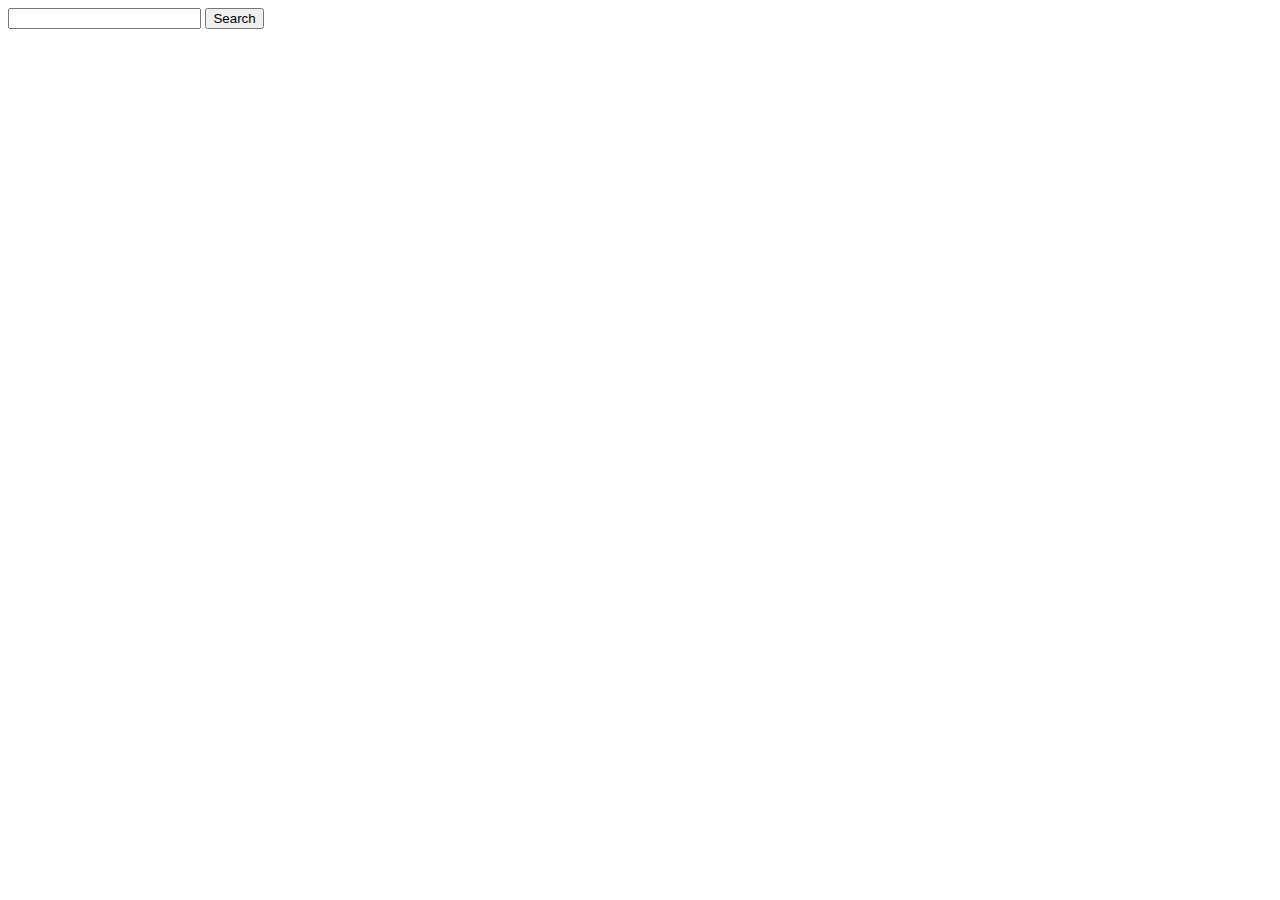
==== donut-1.html @ 571b670e "donut chart html complete" ====
<!DOCTYPE html>
<meta charset="utf-8">
<style type="text/css">
    body {
        font-size: 100%;
        font-family: "Helvetica Neue", Helvetica, Arial, sans-serif;
        width: 100%;
        height: 100%;
    }
    #refresh-btn {
        float: right;
        font-size: 12px;
        border-radius: 0;
    }
    #donut-charts {
        width: 2000px;
        height: 500px;
        margin-top: 50px;
    }
</style>
<body>
    <form method="get">
        <input type="text" id="search" class="tftextinput" name="q" size="21" maxlength="120">
        <button id="searchbutton" onclick="onQuery(event)">Search</button>
    </form>
    <!-- <button type="button" id="refresh-btn">Refresh data</button> -->
    <div id="donut-charts"></div>

    <script src="http://code.jquery.com/jquery-1.10.1.min.js"></script>
    <script src="http://d3js.org/d3.v3.min.js" charset="utf-8"></script>
    <script>
    var dataset;
    dataset = [
     {
            "total": 120.0,
            "data": [{
                "color": "82C73D",
                "val": 60.0,
                "cat": "sweetened lime juice"
            }, {
                "color": "FFF576",
                "val": 60.0,
                "cat": "vodka"
            }],
            "unit": "ml",
            "cocktail": "vodka gimlet"
        }, {
            "total": 120.0,
            "data": [{
                "color": "F48D02",
                "val": 30.0,
                "cat": "apricot brandy"
            }, {
                "color": "E8BD42",
                "val": 60.0,
                "cat": "gin"
            }, {
                "color": "A01F02",
                "val": 30.0,
                "cat": "grand marnier"
            }],
            "unit": "ml",
            "cocktail": "costa del sol"
        }, {
            "total": 65.0,
            "data": [{
                "color": "E8BD42",
                "val": 45.0,
                "cat": "gin"
            }, {
                "color": "A01F02",
                "val": 10.0,
                "cat": "green creme de menthe"
            }, {
                "color": "A01F02",
                "val": 10.0,
                "cat": "kummel liqueur"
            }],
            "unit": "ml",
            "cocktail": "green fire"
        }, {
            "total": 75.6,
            "data": [{
                "color": "A01F02",
                "val": 0.6,
                "cat": "anisette"
            }, {
                "color": "CD840B",
                "val": 45.0,
                "cat": "bourbon"
            }, {
                "color": "FFDE5B",
                "val": 30.0,
                "cat": "sweet vermouth"
            }],
            "unit": "ml",
            "cocktail": "narragansett"
        }, {
            "total": 151.2,
            "data": [{
                "color": "7CD1FF",
                "val": 30.0,
                "cat": "club soda"
            }, {
                "color": "FFDE5B",
                "val": 30.0,
                "cat": "dry vermouth"
            }, {
                "color": "82C73D",
                "val": 30.0,
                "cat": "pineapple juice"
            }, {
                "color": "A01F02",
                "val": 1.2,
                "cat": "sambuca"
            }, {
                "color": "D25313",
                "val": 60.0,
                "cat": "whiskey"
            }],
            "unit": "ml",
            "cocktail": "assissino"
        }, {
            "total": 135.0,
            "data": [{
                "color": "82C73D",
                "val": 90.0,
                "cat": "apple juice"
            }, {
                "color": "FFF576",
                "val": 45.0,
                "cat": "vodka"
            }],
            "unit": "ml",
            "cocktail": "apple eden"
        }, {
            "total": 75.0,
            "data": [{
                "color": "A01F02",
                "val": 15.0,
                "cat": "green chartreuse"
            }, {
                "color": "D25313",
                "val": 30.0,
                "cat": "irish whiskey"
            }, {
                "color": "FFDE5B",
                "val": 30.0,
                "cat": "sweet vermouth"
            }],
            "unit": "ml",
            "cocktail": "tipperary"
        }, {
            "total": 255.0,
            "data": [{
                "color": "82C73D",
                "val": 30.0,
                "cat": "cranberry juice"
            }, {
                "color": "82C73D",
                "val": 120.0,
                "cat": "lemonade"
            }, {
                "color": "4E922E",
                "val": 60.0,
                "cat": "sour mix"
            }, {
                "color": "FFF576",
                "val": 45.0,
                "cat": "vodka"
            }],
            "unit": "ml",
            "cocktail": "pink lemonade"
        }, {
            "total": 78.6,
            "data": [{
                "color": "A14D90",
                "val": 1.8,
                "cat": "angostura bitters"
            }, {
                "color": "D25313",
                "val": 45.0,
                "cat": "scotch whisky"
            }, {
                "color": "0063B2",
                "val": 1.8,
                "cat": "sugar syrup"
            }, {
                "color": "FFDE5B",
                "val": 30.0,
                "cat": "sweet vermouth"
            }],
            "unit": "ml",
            "cocktail": "flying scot"
        }, {
            "total": 165.0,
            "data": [{
                "color": "7CD1FF",
                "val": 30.0,
                "cat": "club soda"
            }, {
                "color": "D25313",
                "val": 45.0,
                "cat": "scotch whisky"
            }, {
                "color": "4E922E",
                "val": 90.0,
                "cat": "sour mix"
            }],
            "unit": "ml",
            "cocktail": "joe collins"
        }]
    var dataset2;
    dataset2 = [
        {
            "total": 75.0,
            "data": [{
                "color": "A01F02",
                "val": 15.0,
                "cat": "green chartreuse"
            }, {
                "color": "D25313",
                "val": 30.0,
                "cat": "irish whiskey"
            }, {
                "color": "FFDE5B",
                "val": 30.0,
                "cat": "sweet vermouth"
            }],
            "unit": "ml",
            "cocktail": "tipperary"
        }, {
            "total": 255.0,
            "data": [{
                "color": "82C73D",
                "val": 30.0,
                "cat": "cranberry juice"
            }, {
                "color": "82C73D",
                "val": 120.0,
                "cat": "lemonade"
            }, {
                "color": "4E922E",
                "val": 60.0,
                "cat": "sour mix"
            }, {
                "color": "FFF576",
                "val": 45.0,
                "cat": "vodka"
            }],
            "unit": "ml",
            "cocktail": "pink lemonade"
        }, {
            "total": 78.6,
            "data": [{
                "color": "A14D90",
                "val": 1.8,
                "cat": "angostura bitters"
            }, {
                "color": "D25313",
                "val": 45.0,
                "cat": "scotch whisky"
            }, {
                "color": "0063B2",
                "val": 1.8,
                "cat": "sugar syrup"
            }, {
                "color": "FFDE5B",
                "val": 30.0,
                "cat": "sweet vermouth"
            }],
            "unit": "ml",
            "cocktail": "flying scot"
        }, {
            "total": 165.0,
            "data": [{
                "color": "7CD1FF",
                "val": 30.0,
                "cat": "club soda"
            }, {
                "color": "D25313",
                "val": 45.0,
                "cat": "scotch whisky"
            }, {
                "color": "4E922E",
                "val": 90.0,
                "cat": "sour mix"
            }],
            "unit": "ml",
            "cocktail": "joe collins"
    }]
    function genData(dataset) {
        return dataset;
    }


    function DonutCharts() {

        var charts = d3.select('#donut-charts');

        var chart_m,
            chart_r,
            color = d3.scale.category20();

        var getCatNames = function(data){
            console.log("data",data);
            var catNames = new Array();

            for (var i = 0; i < data[0].data.length; i++) {
                catNames.push(data[0].data[i].cat);
            }

            return catNames;
        }

        var createCenter = function(pie) {

            var eventObj = {
                'mouseover': function(d, i) {
                    d3.select(this)
                        .transition()
                        .attr("r", chart_r * 0.65);
                },

                'mouseout': function(d, i) {
                    d3.select(this)
                        .transition()
                        .duration(500)
                        .ease('bounce')
                        .attr("r", chart_r * 0.6);
                },

                'click': function(d, i) {
                    var paths = charts.selectAll('.clicked');
                    pathAnim(paths, 0);
                    paths.classed('clicked', false);
                    resetAllCenterText();
                }
            }

            var donuts = d3.selectAll('.donut');

            // The circle displaying total data.
            donuts.append("svg:circle")
                .attr("r", chart_r * 0.6)
                .style("fill", "#E7E7E7")
                .on(eventObj);

            donuts.append('text')
                    .attr('class', 'center-txt type')
                    .attr('y', chart_r * -1.16)
                    .attr('text-anchor', 'middle')
                    .style('font-weight', 'bold')
                    .text(function(d, i) {
                        return d.cocktail;
                    });
            donuts.append('text')
                    .attr('class', 'center-txt value')
                    .attr('text-anchor', 'middle');
            donuts.append('text')
                    .attr('class', 'center-txt percentage')
                    .attr('y', chart_r * 1.32)
                    .attr('text-anchor', 'middle')
                    .style('fill', '#A2A2A2');
        }

        var setCenterText = function(thisDonut) {
            var sum = d3.sum(thisDonut.selectAll('.clicked').data(), function(d) {
                return d.data.val;
            });

            thisDonut.select('.value')
                .text(function(d) {
                    return (sum)? sum.toFixed(1) + d.unit
                                : d.total.toFixed(1) + d.unit;
                });
            thisDonut.select('.percentage')
                .text(function(d) {
                    return (sum)? (sum/d.total*100).toFixed(2) + '%'
                                : '';
                });
        }

        var resetAllCenterText = function() {
            charts.selectAll('.value')
                .text(function(d) {
                    return d.total.toFixed(1) + d.unit;
                });
            charts.selectAll('.percentage')
                .text('');
        }

        var pathAnim = function(path, dir) {
            switch(dir) {
                case 0:
                    path.transition()
                        .duration(500)
                        .ease('bounce')
                        .attr('d', d3.svg.arc()
                            .innerRadius(chart_r * 0.7)
                            .outerRadius(chart_r)
                        );
                    break;

                case 1:
                    path.transition()
                        .attr('d', d3.svg.arc()
                            .innerRadius(chart_r * 0.7)
                            .outerRadius(chart_r * 1.08)
                        );
                    break;
            }
        }

        var updateDonut = function() {

            var eventObj = {

                'mouseover': function(d, i, j) {
                    pathAnim(d3.select(this), 1);

                    var thisDonut = charts.select('.type' + j);
                    thisDonut.select('.value').text(function(donut_d) {
                        return d.data.val.toFixed(1) + donut_d.unit;
                    });
                    thisDonut.select('.percentage').text(function(donut_d) {
                        // return (d.data.val/donut_d.total*100).toFixed(2) + '%';
                        return d.data.cat;
                    });
                },

                'mouseout': function(d, i, j) {
                    var thisPath = d3.select(this);
                    if (!thisPath.classed('clicked')) {
                        pathAnim(thisPath, 0);
                    }
                    var thisDonut = charts.select('.type' + j);
                    setCenterText(thisDonut);
                },

                'click': function(d, i, j) {
                    var thisDonut = charts.select('.type' + j);

                    if (0 === thisDonut.selectAll('.clicked')[0].length) {
                        thisDonut.select('circle').on('click')();
                    }

                    var thisPath = d3.select(this);
                    var clicked = thisPath.classed('clicked');
                    pathAnim(thisPath, ~~(!clicked));
                    thisPath.classed('clicked', !clicked);

                    setCenterText(thisDonut);
                }
            };

            var pie = d3.layout.pie()
                            .sort(null)
                            .value(function(d) {
                                return d.val;
                            });

            var arc = d3.svg.arc()
                            .innerRadius(chart_r * 0.7)
                            .outerRadius(function() {
                                return (d3.select(this).classed('clicked'))? chart_r * 1.08
                                                                           : chart_r;
                            });

            // Start joining data with paths
            var paths = charts.selectAll('.donut')
                            .selectAll('path')
                            .data(function(d, i) {
                                return pie(d.data);
                            });

            paths
                .transition()
                .duration(1000)
                .attr('d', arc);

            paths.enter()
                .append('svg:path')
                    .attr('d', arc)
                    .style('fill', function(d, i) {
                        return d['data']['color'];
                    })
                    .style('stroke', '#FFFFFF')
                    .on(eventObj)

            paths.exit().remove();

            resetAllCenterText();
        }

        this.create = function(dataset) {
            var $charts = $('#donut-charts');
            chart_m = $charts.innerWidth() / dataset.length / 2 * 0.14;
            chart_r = $charts.innerWidth() / dataset.length / 2 * 0.85;


            var donut = charts.selectAll('.donut')
                            .data(dataset)
                        .enter().append('svg:svg')
                            .attr('width', '30%')
                            .attr('height', (chart_r + chart_m) * 2)
                            .style('overflow','inherit')
                            .style('margin-bottom','40px')
                        .append('svg:g')
                            .attr('class', function(d, i) {
                                return 'donut type' + i;
                            })
                            .attr('transform', 'translate(' + (chart_r+chart_m) + ',' + (chart_r+chart_m) + ')');

            // createLegend(getCatNames(dataset));
            createCenter();

            updateDonut();
        }

        this.update = function(dataset) {
            var itemName = document.getElementById("search").value;
            // Assume no new categ of data enter
            var donut = charts.selectAll(".donut").data(dataset);

            donut.exit().remove();

            updateDonut();
        }
    }
    function filterInput(){
        // d3.select("svg > *").remove();
        var itemName = document.getElementById("search").value;

        var result = [];


        for(var item in dataset){
            var index = dataset.indexOf(item);
            for(var ingredient in dataset[item]['data']){
                // console.log(dataset[item]['data'][ingredient]);
                var checkitem = dataset[item]['data'][ingredient];
                if(checkitem['cat'] == itemName){
                    // dataset.splice(index,1);
                    result.push(dataset[item]);
                }
            }
        }
        return result;
    }


    var donutData = genData(dataset);
    var donuts = new DonutCharts();
    donuts.create(donutData);

    var onQuery = function(event) {
        event.preventDefault();
        donuts.update(filterInput());
    }
    </script>
</body>
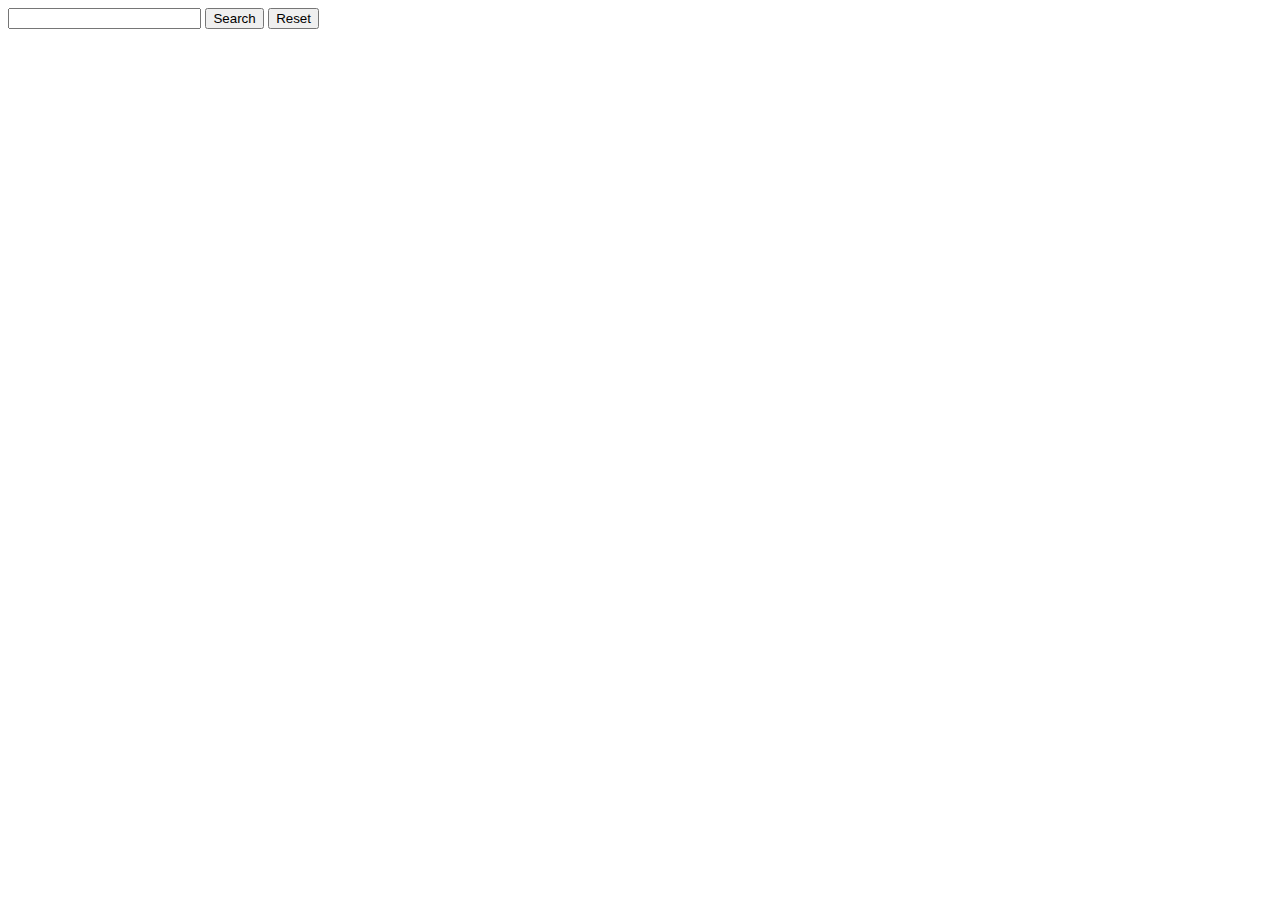
==== commit e7e0ca9b: "putting all the data into d3 file" ====
--- a/donut-1.html
+++ b/donut-1.html
@@ -22,6 +22,7 @@
     <form method="get">
         <input type="text" id="search" class="tftextinput" name="q" size="21" maxlength="120">
         <button id="searchbutton" onclick="onQuery(event)">Search</button>
+        <button id="resetbutton" onclick="onReset()">Reset</button>
     </form>
     <!-- <button type="button" id="refresh-btn">Refresh data</button> -->
     <div id="donut-charts"></div>
@@ -30,186 +31,5839 @@
     <script src="http://d3js.org/d3.v3.min.js" charset="utf-8"></script>
     <script>
     var dataset;
-    dataset = [
-     {
-            "total": 120.0,
-            "data": [{
-                "color": "82C73D",
-                "val": 60.0,
-                "cat": "sweetened lime juice"
-            }, {
-                "color": "FFF576",
-                "val": 60.0,
-                "cat": "vodka"
-            }],
-            "unit": "ml",
-            "cocktail": "vodka gimlet"
-        }, {
-            "total": 120.0,
-            "data": [{
-                "color": "F48D02",
-                "val": 30.0,
-                "cat": "apricot brandy"
-            }, {
-                "color": "E8BD42",
-                "val": 60.0,
-                "cat": "gin"
-            }, {
-                "color": "A01F02",
-                "val": 30.0,
-                "cat": "grand marnier"
-            }],
-            "unit": "ml",
-            "cocktail": "costa del sol"
-        }, {
-            "total": 65.0,
-            "data": [{
-                "color": "E8BD42",
-                "val": 45.0,
-                "cat": "gin"
-            }, {
-                "color": "A01F02",
-                "val": 10.0,
-                "cat": "green creme de menthe"
-            }, {
-                "color": "A01F02",
-                "val": 10.0,
-                "cat": "kummel liqueur"
-            }],
-            "unit": "ml",
-            "cocktail": "green fire"
-        }, {
-            "total": 75.6,
-            "data": [{
-                "color": "A01F02",
-                "val": 0.6,
-                "cat": "anisette"
-            }, {
-                "color": "CD840B",
-                "val": 45.0,
-                "cat": "bourbon"
-            }, {
-                "color": "FFDE5B",
-                "val": 30.0,
-                "cat": "sweet vermouth"
-            }],
-            "unit": "ml",
-            "cocktail": "narragansett"
-        }, {
-            "total": 151.2,
-            "data": [{
-                "color": "7CD1FF",
-                "val": 30.0,
-                "cat": "club soda"
-            }, {
-                "color": "FFDE5B",
-                "val": 30.0,
-                "cat": "dry vermouth"
-            }, {
-                "color": "82C73D",
-                "val": 30.0,
-                "cat": "pineapple juice"
-            }, {
-                "color": "A01F02",
-                "val": 1.2,
-                "cat": "sambuca"
-            }, {
-                "color": "D25313",
-                "val": 60.0,
-                "cat": "whiskey"
-            }],
-            "unit": "ml",
-            "cocktail": "assissino"
-        }, {
-            "total": 135.0,
-            "data": [{
-                "color": "82C73D",
-                "val": 90.0,
-                "cat": "apple juice"
-            }, {
-                "color": "FFF576",
-                "val": 45.0,
-                "cat": "vodka"
-            }],
-            "unit": "ml",
-            "cocktail": "apple eden"
-        }, {
-            "total": 75.0,
-            "data": [{
-                "color": "A01F02",
-                "val": 15.0,
-                "cat": "green chartreuse"
-            }, {
-                "color": "D25313",
-                "val": 30.0,
-                "cat": "irish whiskey"
-            }, {
-                "color": "FFDE5B",
-                "val": 30.0,
-                "cat": "sweet vermouth"
-            }],
-            "unit": "ml",
-            "cocktail": "tipperary"
-        }, {
-            "total": 255.0,
-            "data": [{
-                "color": "82C73D",
-                "val": 30.0,
-                "cat": "cranberry juice"
-            }, {
-                "color": "82C73D",
-                "val": 120.0,
-                "cat": "lemonade"
-            }, {
-                "color": "4E922E",
-                "val": 60.0,
-                "cat": "sour mix"
-            }, {
-                "color": "FFF576",
-                "val": 45.0,
-                "cat": "vodka"
-            }],
-            "unit": "ml",
-            "cocktail": "pink lemonade"
-        }, {
-            "total": 78.6,
-            "data": [{
-                "color": "A14D90",
-                "val": 1.8,
-                "cat": "angostura bitters"
-            }, {
-                "color": "D25313",
-                "val": 45.0,
-                "cat": "scotch whisky"
-            }, {
-                "color": "0063B2",
-                "val": 1.8,
-                "cat": "sugar syrup"
-            }, {
-                "color": "FFDE5B",
-                "val": 30.0,
-                "cat": "sweet vermouth"
-            }],
-            "unit": "ml",
-            "cocktail": "flying scot"
-        }, {
-            "total": 165.0,
-            "data": [{
-                "color": "7CD1FF",
-                "val": 30.0,
-                "cat": "club soda"
-            }, {
-                "color": "D25313",
-                "val": 45.0,
-                "cat": "scotch whisky"
-            }, {
-                "color": "4E922E",
-                "val": 90.0,
-                "cat": "sour mix"
-            }],
-            "unit": "ml",
-            "cocktail": "joe collins"
-        }]
+    dataset = [{
+          "total": 100.5,
+          "data": [{
+              "color": "F48D02",
+              "val": 39.0,
+              "cat": "brandy"
+          }, {
+              "color": "F48D02",
+              "val": 22.5,
+              "cat": "cherry brandy"
+          }, {
+              "color": "D2B69D",
+              "val": 39.0,
+              "cat": "coffee"
+          }],
+          "unit": "ml",
+          "cocktail": "black jack"
+      }, {
+          "total": 120.0,
+          "data": [{
+              "color": "82C73D",
+              "val": 60.0,
+              "cat": "sweetened lime juice"
+          }, {
+              "color": "FFF576",
+              "val": 60.0,
+              "cat": "vodka"
+          }],
+          "unit": "ml",
+          "cocktail": "vodka gimlet"
+      }, {
+          "total": 120.0,
+          "data": [{
+              "color": "F48D02",
+              "val": 30.0,
+              "cat": "apricot brandy"
+          }, {
+              "color": "E8BD42",
+              "val": 60.0,
+              "cat": "gin"
+          }, {
+              "color": "A01F02",
+              "val": 30.0,
+              "cat": "grand marnier"
+          }],
+          "unit": "ml",
+          "cocktail": "costa del sol"
+      }, {
+          "total": 65.0,
+          "data": [{
+              "color": "E8BD42",
+              "val": 45.0,
+              "cat": "gin"
+          }, {
+              "color": "A01F02",
+              "val": 10.0,
+              "cat": "green creme de menthe"
+          }, {
+              "color": "A01F02",
+              "val": 10.0,
+              "cat": "kummel liqueur"
+          }],
+          "unit": "ml",
+          "cocktail": "green fire"
+      }, {
+          "total": 75.6,
+          "data": [{
+              "color": "A01F02",
+              "val": 0.6,
+              "cat": "anisette"
+          }, {
+              "color": "CD840B",
+              "val": 45.0,
+              "cat": "bourbon"
+          }, {
+              "color": "FFDE5B",
+              "val": 30.0,
+              "cat": "sweet vermouth"
+          }],
+          "unit": "ml",
+          "cocktail": "narragansett"
+      }, {
+          "total": 151.2,
+          "data": [{
+              "color": "7CD1FF",
+              "val": 30.0,
+              "cat": "club soda"
+          }, {
+              "color": "FFDE5B",
+              "val": 30.0,
+              "cat": "dry vermouth"
+          }, {
+              "color": "82C73D",
+              "val": 30.0,
+              "cat": "pineapple juice"
+          }, {
+              "color": "A01F02",
+              "val": 1.2,
+              "cat": "sambuca"
+          }, {
+              "color": "D25313",
+              "val": 60.0,
+              "cat": "whiskey"
+          }],
+          "unit": "ml",
+          "cocktail": "assissino"
+      }, {
+          "total": 135.0,
+          "data": [{
+              "color": "82C73D",
+              "val": 90.0,
+              "cat": "apple juice"
+          }, {
+              "color": "FFF576",
+              "val": 45.0,
+              "cat": "vodka"
+          }],
+          "unit": "ml",
+          "cocktail": "apple eden"
+      }, {
+          "total": 75.0,
+          "data": [{
+              "color": "A01F02",
+              "val": 15.0,
+              "cat": "green chartreuse"
+          }, {
+              "color": "D25313",
+              "val": 30.0,
+              "cat": "irish whiskey"
+          }, {
+              "color": "FFDE5B",
+              "val": 30.0,
+              "cat": "sweet vermouth"
+          }],
+          "unit": "ml",
+          "cocktail": "tipperary"
+      }, {
+          "total": 255.0,
+          "data": [{
+              "color": "82C73D",
+              "val": 30.0,
+              "cat": "cranberry juice"
+          }, {
+              "color": "82C73D",
+              "val": 120.0,
+              "cat": "lemonade"
+          }, {
+              "color": "4E922E",
+              "val": 60.0,
+              "cat": "sour mix"
+          }, {
+              "color": "FFF576",
+              "val": 45.0,
+              "cat": "vodka"
+          }],
+          "unit": "ml",
+          "cocktail": "pink lemonade"
+      }, {
+          "total": 78.6,
+          "data": [{
+              "color": "A14D90",
+              "val": 1.8,
+              "cat": "angostura bitters"
+          }, {
+              "color": "D25313",
+              "val": 45.0,
+              "cat": "scotch whisky"
+          }, {
+              "color": "0063B2",
+              "val": 1.8,
+              "cat": "sugar syrup"
+          }, {
+              "color": "FFDE5B",
+              "val": 30.0,
+              "cat": "sweet vermouth"
+          }],
+          "unit": "ml",
+          "cocktail": "flying scot"
+      }, {
+          "total": 165.0,
+          "data": [{
+              "color": "7CD1FF",
+              "val": 30.0,
+              "cat": "club soda"
+          }, {
+              "color": "D25313",
+              "val": 45.0,
+              "cat": "scotch whisky"
+          }, {
+              "color": "4E922E",
+              "val": 90.0,
+              "cat": "sour mix"
+          }],
+          "unit": "ml",
+          "cocktail": "joe collins"
+      }, {
+          "total": 98.0,
+          "data": [{
+              "color": "F48D02",
+              "val": 30.0,
+              "cat": "apple brandy"
+          }, {
+              "color": "7CD1FF",
+              "val": 8.0,
+              "cat": "club soda"
+          }, {
+              "color": "82C73D",
+              "val": 30.0,
+              "cat": "orange juice"
+          }, {
+              "color": "CF548C",
+              "val": 30.0,
+              "cat": "port wine"
+          }],
+          "unit": "ml",
+          "cocktail": "philadelphia scotsman"
+      }, {
+          "total": 61.8,
+          "data": [{
+              "color": "0063B2",
+              "val": 1.8,
+              "cat": "grenadine"
+          }, {
+              "color": "FF474C",
+              "val": 45.0,
+              "cat": "light rum"
+          }, {
+              "color": "82C73D",
+              "val": 15.0,
+              "cat": "lime juice"
+          }],
+          "unit": "ml",
+          "cocktail": "bacardi"
+      }, {
+          "total": 135.0,
+          "data": [{
+              "color": "82C73D",
+              "val": 30.0,
+              "cat": "lime juice"
+          }, {
+              "color": "7CD1FF",
+              "val": 60.0,
+              "cat": "soda water"
+          }, {
+              "color": "FF474C",
+              "val": 45.0,
+              "cat": "white rum"
+          }],
+          "unit": "ml",
+          "cocktail": "mojito"
+      }, {
+          "total": 83.6,
+          "data": [{
+              "color": "F48D02",
+              "val": 25.0,
+              "cat": "cognac"
+          }, {
+              "color": "EEF8FF",
+              "val": 8.0,
+              "cat": "cream"
+          }, {
+              "color": "FF474C",
+              "val": 45.0,
+              "cat": "light rum"
+          }, {
+              "color": "0063B2",
+              "val": 5.0,
+              "cat": "sugar syrup"
+          }, {
+              "color": "CFE5A6",
+              "val": 0.6,
+              "cat": "vanilla extract"
+          }],
+          "unit": "ml",
+          "cocktail": "lallah rookh"
+      }, {
+          "total": 52.400000000000006,
+          "data": [{
+              "color": "E8BD42",
+              "val": 45.0,
+              "cat": "gin"
+          }, {
+              "color": "A14D90",
+              "val": 1.2,
+              "cat": "orange bitters"
+          }, {
+              "color": "A01F02",
+              "val": 1.2,
+              "cat": "pernod"
+          }, {
+              "color": "0063B2",
+              "val": 5.0,
+              "cat": "sugar syrup"
+          }],
+          "unit": "ml",
+          "cocktail": "london"
+      }, {
+          "total": 90.6,
+          "data": [{
+              "color": "A14D90",
+              "val": 0.6,
+              "cat": "angostura bitters"
+          }, {
+              "color": "FF474C",
+              "val": 45.0,
+              "cat": "dark rum"
+          }, {
+              "color": "0063B2",
+              "val": 15.0,
+              "cat": "grenadine"
+          }, {
+              "color": "A01F02",
+              "val": 15.0,
+              "cat": "maraschino liqueur"
+          }, {
+              "color": "FFE6A1",
+              "val": 15.0,
+              "cat": "triple sec"
+          }],
+          "unit": "ml",
+          "cocktail": "chinese cocktail"
+      }, {
+          "total": 180.0,
+          "data": [{
+              "color": "82C73D",
+              "val": 15.0,
+              "cat": "lime juice"
+          }, {
+              "color": "7CD1FF",
+              "val": 120.0,
+              "cat": "tonic water"
+          }, {
+              "color": "FFF576",
+              "val": 45.0,
+              "cat": "vodka"
+          }],
+          "unit": "ml",
+          "cocktail": "the bottom line"
+      }, {
+          "total": 91.2,
+          "data": [{
+              "color": "A14D90",
+              "val": 1.2,
+              "cat": "angostura bitters"
+          }, {
+              "color": "FFDE5B",
+              "val": 30.0,
+              "cat": "dry vermouth"
+          }, {
+              "color": "E8BD42",
+              "val": 60.0,
+              "cat": "gin"
+          }],
+          "unit": "ml",
+          "cocktail": "golf"
+      }, {
+          "total": 185.6,
+          "data": [{
+              "color": "CD840B",
+              "val": 15.0,
+              "cat": "bourbon"
+          }, {
+              "color": "F48D02",
+              "val": 5.0,
+              "cat": "cherry brandy"
+          }, {
+              "color": "7CD1FF",
+              "val": 120.0,
+              "cat": "cola"
+          }, {
+              "color": "FF474C",
+              "val": 45.0,
+              "cat": "dark rum"
+          }, {
+              "color": "A14D90",
+              "val": 0.6,
+              "cat": "orange bitters"
+          }],
+          "unit": "ml",
+          "cocktail": "fiji fizz"
+      }, {
+          "total": 181.8,
+          "data": [{
+              "color": "7CD1FF",
+              "val": 120.0,
+              "cat": "club soda"
+          }, {
+              "color": "D25313",
+              "val": 60.0,
+              "cat": "scotch whisky"
+          }, {
+              "color": "A01F02",
+              "val": 1.8,
+              "cat": "white creme de menthe"
+          }],
+          "unit": "ml",
+          "cocktail": "mint cooler"
+      }, {
+          "total": 75.6,
+          "data": [{
+              "color": "0063B2",
+              "val": 5.0,
+              "cat": "coconut syrup"
+          }, {
+              "color": "FF474C",
+              "val": 25.0,
+              "cat": "dark rum"
+          }, {
+              "color": "D25313",
+              "val": 45.0,
+              "cat": "whiskey"
+          }, {
+              "color": "A01F02",
+              "val": 0.6,
+              "cat": "white creme de cacao"
+          }],
+          "unit": "ml",
+          "cocktail": "lord rodney"
+      }, {
+          "total": 60.0,
+          "data": [{
+              "color": "FFE6A1",
+              "val": 15.0,
+              "cat": "cointreau"
+          }, {
+              "color": "E8BD42",
+              "val": 30.0,
+              "cat": "gin"
+          }, {
+              "color": "FFDE5B",
+              "val": 15.0,
+              "cat": "sweet vermouth"
+          }],
+          "unit": "ml",
+          "cocktail": "orange bloom"
+      }, {
+          "total": 120.0,
+          "data": [{
+              "color": "FFE6A1",
+              "val": 30.0,
+              "cat": "cointreau"
+          }, {
+              "color": "FF474C",
+              "val": 60.0,
+              "cat": "dark rum"
+          }, {
+              "color": "82C73D",
+              "val": 30.0,
+              "cat": "lemon juice"
+          }],
+          "unit": "ml",
+          "cocktail": "xyz cocktail"
+      }, {
+          "total": 68.0,
+          "data": [{
+              "color": "7CD1FF",
+              "val": 8.0,
+              "cat": "club soda"
+          }, {
+              "color": "E8BD42",
+              "val": 45.0,
+              "cat": "gin"
+          }, {
+              "color": "82C73D",
+              "val": 15.0,
+              "cat": "lime juice"
+          }],
+          "unit": "ml",
+          "cocktail": "lime rickey"
+      }, {
+          "total": 135.0,
+          "data": [{
+              "color": "E8BD42",
+              "val": 45.0,
+              "cat": "gin"
+          }, {
+              "color": "A01F02",
+              "val": 45.0,
+              "cat": "green creme de menthe"
+          }, {
+              "color": "82C73D",
+              "val": 45.0,
+              "cat": "pineapple juice"
+          }],
+          "unit": "ml",
+          "cocktail": "around the world"
+      }, {
+          "total": 71.2,
+          "data": [{
+              "color": "A01F02",
+              "val": 25.0,
+              "cat": "kahlua"
+          }, {
+              "color": "82C73D",
+              "val": 1.2,
+              "cat": "lemon juice"
+          }, {
+              "color": "FFF576",
+              "val": 45.0,
+              "cat": "vodka"
+          }],
+          "unit": "ml",
+          "cocktail": "black magic"
+      }, {
+          "total": 54.8,
+          "data": [{
+              "color": "A14D90",
+              "val": 1.8,
+              "cat": "angostura bitters"
+          }, {
+              "color": "E8BD42",
+              "val": 30.0,
+              "cat": "gin"
+          }, {
+              "color": "82C73D",
+              "val": 15.0,
+              "cat": "lime juice"
+          }, {
+              "color": "7CD1FF",
+              "val": 8.0,
+              "cat": "tonic water"
+          }],
+          "unit": "ml",
+          "cocktail": "java cooler"
+      }, {
+          "total": 91.2,
+          "data": [{
+              "color": "F48D02",
+              "val": 15.0,
+              "cat": "apple brandy"
+          }, {
+              "color": "F48D02",
+              "val": 0.6,
+              "cat": "apricot brandy"
+          }, {
+              "color": "0063B2",
+              "val": 0.6,
+              "cat": "grenadine"
+          }, {
+              "color": "82C73D",
+              "val": 5.0,
+              "cat": "lemon juice"
+          }, {
+              "color": "FF474C",
+              "val": 45.0,
+              "cat": "light rum"
+          }, {
+              "color": "FFDE5B",
+              "val": 25.0,
+              "cat": "sweet vermouth"
+          }],
+          "unit": "ml",
+          "cocktail": "apple pie"
+      }, {
+          "total": 90.0,
+          "data": [{
+              "color": "F48D02",
+              "val": 15.0,
+              "cat": "brandy"
+          }, {
+              "color": "A01F02",
+              "val": 60.0,
+              "cat": "grand marnier"
+          }, {
+              "color": "A01F02",
+              "val": 15.0,
+              "cat": "kahlua"
+          }],
+          "unit": "ml",
+          "cocktail": "black lady"
+      }, {
+          "total": 101.2,
+          "data": [{
+              "color": "A14D90",
+              "val": 1.2,
+              "cat": "angostura bitters"
+          }, {
+              "color": "CD840B",
+              "val": 90.0,
+              "cat": "bourbon"
+          }, {
+              "color": "0063B2",
+              "val": 5.0,
+              "cat": "sugar syrup"
+          }, {
+              "color": "D4E7FD",
+              "val": 5.0,
+              "cat": "water"
+          }],
+          "unit": "ml",
+          "cocktail": "bourbon old-fashioned"
+      }, {
+          "total": 210.0,
+          "data": [{
+              "color": "7CD1FF",
+              "val": 120.0,
+              "cat": "club soda"
+          }, {
+              "color": "4E922E",
+              "val": 60.0,
+              "cat": "sour mix"
+          }, {
+              "color": "FFF576",
+              "val": 30.0,
+              "cat": "vodka"
+          }],
+          "unit": "ml",
+          "cocktail": "vodka collins"
+      }, {
+          "total": 90.0,
+          "data": [{
+              "color": "EEF8FF",
+              "val": 30.0,
+              "cat": "cream"
+          }, {
+              "color": "A01F02",
+              "val": 30.0,
+              "cat": "creme de banane"
+          }, {
+              "color": "A01F02",
+              "val": 30.0,
+              "cat": "creme de noyaux"
+          }],
+          "unit": "ml",
+          "cocktail": "ruptured duck"
+      }, {
+          "total": 75.0,
+          "data": [{
+              "color": "82C73D",
+              "val": 60.0,
+              "cat": "cranberry juice"
+          }, {
+              "color": "FFF576",
+              "val": 15.0,
+              "cat": "vodka"
+          }],
+          "unit": "ml",
+          "cocktail": "cape codder"
+      }, {
+          "total": 84.2,
+          "data": [{
+              "color": "7CD1FF",
+              "val": 8.0,
+              "cat": "club soda"
+          }, {
+              "color": "A01F02",
+              "val": 30.0,
+              "cat": "drambuie"
+          }, {
+              "color": "FF474C",
+              "val": 30.0,
+              "cat": "light rum"
+          }, {
+              "color": "82C73D",
+              "val": 15.0,
+              "cat": "lime juice"
+          }, {
+              "color": "D25313",
+              "val": 1.2,
+              "cat": "scotch whisky"
+          }],
+          "unit": "ml",
+          "cocktail": "jolly roger"
+      }, {
+          "total": 70.0,
+          "data": [{
+              "color": "CD840B",
+              "val": 25.0,
+              "cat": "bourbon"
+          }, {
+              "color": "4E922E",
+              "val": 45.0,
+              "cat": "sour mix"
+          }],
+          "unit": "ml",
+          "cocktail": "bourbon sour"
+      }, {
+          "total": 99.0,
+          "data": [{
+              "color": "DFD7AF",
+              "val": 39.0,
+              "cat": "apple schnapps"
+          }, {
+              "color": "FFF576",
+              "val": 60.0,
+              "cat": "vodka"
+          }],
+          "unit": "ml",
+          "cocktail": "appletini"
+      }, {
+          "total": 90.6,
+          "data": [{
+              "color": "CF548C",
+              "val": 30.0,
+              "cat": "dry sherry"
+          }, {
+              "color": "E8BD42",
+              "val": 60.0,
+              "cat": "gin"
+          }, {
+              "color": "A14D90",
+              "val": 0.6,
+              "cat": "orange bitters"
+          }],
+          "unit": "ml",
+          "cocktail": "tuxedo"
+      }, {
+          "total": 83.0,
+          "data": [{
+              "color": "CF548C",
+              "val": 8.0,
+              "cat": "champagne"
+          }, {
+              "color": "F48D02",
+              "val": 75.0,
+              "cat": "cognac"
+          }],
+          "unit": "ml",
+          "cocktail": "king's peg"
+      }, {
+          "total": 90.0,
+          "data": [{
+              "color": "E8BD42",
+              "val": 30.0,
+              "cat": "gin"
+          }, {
+              "color": "EEF8FF",
+              "val": 30.0,
+              "cat": "heavy cream"
+          }, {
+              "color": "A01F02",
+              "val": 30.0,
+              "cat": "white creme de cacao"
+          }],
+          "unit": "ml",
+          "cocktail": "alexander"
+      }, {
+          "total": 70.0,
+          "data": [{
+              "color": "A01F02",
+              "val": 10.0,
+              "cat": "anisette"
+          }, {
+              "color": "F48D02",
+              "val": 45.0,
+              "cat": "cognac"
+          }, {
+              "color": "FFE6A1",
+              "val": 10.0,
+              "cat": "cointreau"
+          }, {
+              "color": "FFF576",
+              "val": 5.0,
+              "cat": "vodka"
+          }],
+          "unit": "ml",
+          "cocktail": "the international"
+      }, {
+          "total": 60.0,
+          "data": [{
+              "color": "EEF8FF",
+              "val": 30.0,
+              "cat": "cream"
+          }, {
+              "color": "A01F02",
+              "val": 30.0,
+              "cat": "dark creme de cacao"
+          }],
+          "unit": "ml",
+          "cocktail": "angel's kiss"
+      }, {
+          "total": 195.0,
+          "data": [{
+              "color": "0063B2",
+              "val": 15.0,
+              "cat": "grenadine"
+          }, {
+              "color": "82C73D",
+              "val": 120.0,
+              "cat": "orange juice"
+          }, {
+              "color": "9F7ABB",
+              "val": 60.0,
+              "cat": "tequila"
+          }],
+          "unit": "ml",
+          "cocktail": "tequila sunrise"
+      }, {
+          "total": 92.4,
+          "data": [{
+              "color": "A14D90",
+              "val": 0.6,
+              "cat": "angostura bitters"
+          }, {
+              "color": "FFE6A1",
+              "val": 1.8,
+              "cat": "cointreau"
+          }, {
+              "color": "CF548C",
+              "val": 45.0,
+              "cat": "dubonnet"
+          }, {
+              "color": "D25313",
+              "val": 45.0,
+              "cat": "rye whiskey"
+          }],
+          "unit": "ml",
+          "cocktail": "dandy"
+      }, {
+          "total": 122.0,
+          "data": [{
+              "color": "CD840B",
+              "val": 90.0,
+              "cat": "bourbon"
+          }, {
+              "color": "7CD1FF",
+              "val": 16.0,
+              "cat": "club soda"
+          }, {
+              "color": "7CD1FF",
+              "val": 16.0,
+              "cat": "ginger ale"
+          }],
+          "unit": "ml",
+          "cocktail": "presbyterian"
+      }, {
+          "total": 106.8,
+          "data": [{
+              "color": "F48D02",
+              "val": 45.0,
+              "cat": "apple brandy"
+          }, {
+              "color": "A01F02",
+              "val": 30.0,
+              "cat": "benedictine"
+          }, {
+              "color": "A01F02",
+              "val": 1.8,
+              "cat": "curacao"
+          }, {
+              "color": "82C73D",
+              "val": 30.0,
+              "cat": "lemon juice"
+          }],
+          "unit": "ml",
+          "cocktail": "honeymoon"
+      }, {
+          "total": 73.6,
+          "data": [{
+              "color": "CD840B",
+              "val": 45.0,
+              "cat": "bourbon"
+          }, {
+              "color": "7CD1FF",
+              "val": 8.0,
+              "cat": "club soda"
+          }, {
+              "color": "82C73D",
+              "val": 15.0,
+              "cat": "lemon juice"
+          }, {
+              "color": "0063B2",
+              "val": 0.6,
+              "cat": "sugar syrup"
+          }, {
+              "color": "A01F02",
+              "val": 5.0,
+              "cat": "white creme de menthe"
+          }],
+          "unit": "ml",
+          "cocktail": "stone sour"
+      }, {
+          "total": 180.0,
+          "data": [{
+              "color": "7CD1FF",
+              "val": 30.0,
+              "cat": "club soda"
+          }, {
+              "color": "4E922E",
+              "val": 90.0,
+              "cat": "sour mix"
+          }, {
+              "color": "D25313",
+              "val": 60.0,
+              "cat": "whiskey"
+          }],
+          "unit": "ml",
+          "cocktail": "john collins"
+      }, {
+          "total": 63.599999999999994,
+          "data": [{
+              "color": "F48D02",
+              "val": 1.8,
+              "cat": "apricot brandy"
+          }, {
+              "color": "F48D02",
+              "val": 15.0,
+              "cat": "cherry brandy"
+          }, {
+              "color": "E8BD42",
+              "val": 45.0,
+              "cat": "gin"
+          }, {
+              "color": "82C73D",
+              "val": 1.8,
+              "cat": "lemon juice"
+          }],
+          "unit": "ml",
+          "cocktail": "kcb"
+      }, {
+          "total": 120.0,
+          "data": [{
+              "color": "A01F02",
+              "val": 30.0,
+              "cat": "kahlua"
+          }, {
+              "color": "82C73D",
+              "val": 60.0,
+              "cat": "pineapple juice"
+          }, {
+              "color": "FFF576",
+              "val": 30.0,
+              "cat": "vodka"
+          }],
+          "unit": "ml",
+          "cocktail": "indian summer"
+      }, {
+          "total": 75.0,
+          "data": [{
+              "color": "A01F02",
+              "val": 30.0,
+              "cat": "drambuie"
+          }, {
+              "color": "D25313",
+              "val": 45.0,
+              "cat": "scotch whisky"
+          }],
+          "unit": "ml",
+          "cocktail": "rusty nail"
+      }, {
+          "total": 165.0,
+          "data": [{
+              "color": "82C73D",
+              "val": 120.0,
+              "cat": "orange juice"
+          }, {
+              "color": "FFF576",
+              "val": 45.0,
+              "cat": "vodka"
+          }],
+          "unit": "ml",
+          "cocktail": "screwdriver"
+      }, {
+          "total": 68.0,
+          "data": [{
+              "color": "A01F02",
+              "val": 15.0,
+              "cat": "curacao"
+          }, {
+              "color": "E8BD42",
+              "val": 45.0,
+              "cat": "gin"
+          }, {
+              "color": "82C73D",
+              "val": 8.0,
+              "cat": "orange juice"
+          }],
+          "unit": "ml",
+          "cocktail": "ninja turtle"
+      }, {
+          "total": 210.0,
+          "data": [{
+              "color": "A01F02",
+              "val": 30.0,
+              "cat": "blue curacao"
+          }, {
+              "color": "82C73D",
+              "val": 150.0,
+              "cat": "lemonade"
+          }, {
+              "color": "FFF576",
+              "val": 30.0,
+              "cat": "vodka"
+          }],
+          "unit": "ml",
+          "cocktail": "blue lagoon"
+      }, {
+          "total": 66.8,
+          "data": [{
+              "color": "A14D90",
+              "val": 1.2,
+              "cat": "angostura bitters"
+          }, {
+              "color": "0063B2",
+              "val": 0.6,
+              "cat": "grenadine"
+          }, {
+              "color": "82C73D",
+              "val": 15.0,
+              "cat": "lemon juice"
+          }, {
+              "color": "FF474C",
+              "val": 45.0,
+              "cat": "light rum"
+          }, {
+              "color": "0063B2",
+              "val": 5.0,
+              "cat": "sugar syrup"
+          }],
+          "unit": "ml",
+          "cocktail": "white lion"
+      }, {
+          "total": 98.0,
+          "data": [{
+              "color": "7CD1FF",
+              "val": 8.0,
+              "cat": "club soda"
+          }, {
+              "color": "FF474C",
+              "val": 45.0,
+              "cat": "dark rum"
+          }, {
+              "color": "0063B2",
+              "val": 15.0,
+              "cat": "grenadine"
+          }, {
+              "color": "82C73D",
+              "val": 15.0,
+              "cat": "lemon juice"
+          }, {
+              "color": "82C73D",
+              "val": 15.0,
+              "cat": "lime juice"
+          }],
+          "unit": "ml",
+          "cocktail": "shark's tooth"
+      }, {
+          "total": 96.8,
+          "data": [{
+              "color": "FFDE5B",
+              "val": 30.0,
+              "cat": "dry vermouth"
+          }, {
+              "color": "E8BD42",
+              "val": 30.0,
+              "cat": "gin"
+          }, {
+              "color": "A14D90",
+              "val": 1.8,
+              "cat": "orange bitters"
+          }, {
+              "color": "FFDE5B",
+              "val": 30.0,
+              "cat": "sweet vermouth"
+          }, {
+              "color": "A01F02",
+              "val": 5.0,
+              "cat": "white creme de menthe"
+          }],
+          "unit": "ml",
+          "cocktail": "pall mall"
+      }, {
+          "total": 105.0,
+          "data": [{
+              "color": "F48D02",
+              "val": 25.0,
+              "cat": "cherry brandy"
+          }, {
+              "color": "82C73D",
+              "val": 25.0,
+              "cat": "orange juice"
+          }, {
+              "color": "D25313",
+              "val": 30.0,
+              "cat": "scotch whisky"
+          }, {
+              "color": "FFDE5B",
+              "val": 25.0,
+              "cat": "sweet vermouth"
+          }],
+          "unit": "ml",
+          "cocktail": "blood and sand"
+      }, {
+          "total": 45.6,
+          "data": [{
+              "color": "FFDE5B",
+              "val": 0.6,
+              "cat": "dry vermouth"
+          }, {
+              "color": "FFF576",
+              "val": 45.0,
+              "cat": "vodka"
+          }],
+          "unit": "ml",
+          "cocktail": "vodka martini"
+      }, {
+          "total": 180.0,
+          "data": [{
+              "color": "A01F02",
+              "val": 15.0,
+              "cat": "galliano"
+          }, {
+              "color": "82C73D",
+              "val": 120.0,
+              "cat": "orange juice"
+          }, {
+              "color": "FFF576",
+              "val": 45.0,
+              "cat": "vodka"
+          }],
+          "unit": "ml",
+          "cocktail": "harvey wallbanger"
+      }, {
+          "total": 35.0,
+          "data": [{
+              "color": "CD840B",
+              "val": 25.0,
+              "cat": "bourbon"
+          }, {
+              "color": "A01F02",
+              "val": 10.0,
+              "cat": "white creme de menthe"
+          }],
+          "unit": "ml",
+          "cocktail": "turkey shooter"
+      }, {
+          "total": 71.8,
+          "data": [{
+              "color": "F48D02",
+              "val": 1.8,
+              "cat": "apple brandy"
+          }, {
+              "color": "FFDE5B",
+              "val": 25.0,
+              "cat": "dry vermouth"
+          }, {
+              "color": "E8BD42",
+              "val": 45.0,
+              "cat": "gin"
+          }],
+          "unit": "ml",
+          "cocktail": "wembley"
+      }, {
+          "total": 225.0,
+          "data": [{
+              "color": "7CD1FF",
+              "val": 120.0,
+              "cat": "ginger ale"
+          }, {
+              "color": "82C73D",
+              "val": 15.0,
+              "cat": "lime juice"
+          }, {
+              "color": "D25313",
+              "val": 90.0,
+              "cat": "scotch whisky"
+          }],
+          "unit": "ml",
+          "cocktail": "mamie taylor"
+      }, {
+          "total": 150.0,
+          "data": [{
+              "color": "E8BD42",
+              "val": 15.0,
+              "cat": "gin"
+          }, {
+              "color": "FF474C",
+              "val": 15.0,
+              "cat": "light rum"
+          }, {
+              "color": "82C73D",
+              "val": 30.0,
+              "cat": "orange juice"
+          }, {
+              "color": "82C73D",
+              "val": 30.0,
+              "cat": "pineapple juice"
+          }, {
+              "color": "4E922E",
+              "val": 15.0,
+              "cat": "sour mix"
+          }, {
+              "color": "9F7ABB",
+              "val": 15.0,
+              "cat": "tequila"
+          }, {
+              "color": "FFE6A1",
+              "val": 15.0,
+              "cat": "triple sec"
+          }, {
+              "color": "FFF576",
+              "val": 15.0,
+              "cat": "vodka"
+          }],
+          "unit": "ml",
+          "cocktail": "california ice tea"
+      }, {
+          "total": 75.6,
+          "data": [{
+              "color": "A14D90",
+              "val": 0.6,
+              "cat": "angostura bitters"
+          }, {
+              "color": "F48D02",
+              "val": 60.0,
+              "cat": "brandy"
+          }, {
+              "color": "FFDE5B",
+              "val": 15.0,
+              "cat": "sweet vermouth"
+          }],
+          "unit": "ml",
+          "cocktail": "brandy manhattan"
+      }, {
+          "total": 90.0,
+          "data": [{
+              "color": "FDD8C7",
+              "val": 30.0,
+              "cat": "irish cream"
+          }, {
+              "color": "A01F02",
+              "val": 30.0,
+              "cat": "kahlua"
+          }, {
+              "color": "FFF576",
+              "val": 30.0,
+              "cat": "vodka"
+          }],
+          "unit": "ml",
+          "cocktail": "mudslide"
+      }, {
+          "total": 58.0,
+          "data": [{
+              "color": "D2B69D",
+              "val": 8.0,
+              "cat": "coffee"
+          }, {
+              "color": "FF474C",
+              "val": 25.0,
+              "cat": "dark rum"
+          }, {
+              "color": "A01F02",
+              "val": 25.0,
+              "cat": "kahlua"
+          }],
+          "unit": "ml",
+          "cocktail": "calypso"
+      }, {
+          "total": 90.0,
+          "data": [{
+              "color": "A01F02",
+              "val": 30.0,
+              "cat": "dark creme de cacao"
+          }, {
+              "color": "EEF8FF",
+              "val": 30.0,
+              "cat": "heavy cream"
+          }, {
+              "color": "FFF576",
+              "val": 30.0,
+              "cat": "vodka"
+          }],
+          "unit": "ml",
+          "cocktail": "russian bear"
+      }, {
+          "total": 55.0,
+          "data": [{
+              "color": "A01F02",
+              "val": 10.0,
+              "cat": "creme de violette"
+          }, {
+              "color": "E8BD42",
+              "val": 45.0,
+              "cat": "gin"
+          }],
+          "unit": "ml",
+          "cocktail": "union jack"
+      }, {
+          "total": 83.0,
+          "data": [{
+              "color": "A01F02",
+              "val": 30.0,
+              "cat": "campari"
+          }, {
+              "color": "7CD1FF",
+              "val": 8.0,
+              "cat": "club soda"
+          }, {
+              "color": "FFDE5B",
+              "val": 30.0,
+              "cat": "sweet vermouth"
+          }, {
+              "color": "FFF576",
+              "val": 15.0,
+              "cat": "vodka"
+          }],
+          "unit": "ml",
+          "cocktail": "tovarich"
+      }, {
+          "total": 90.0,
+          "data": [{
+              "color": "FDD8C7",
+              "val": 30.0,
+              "cat": "irish cream"
+          }, {
+              "color": "A01F02",
+              "val": 30.0,
+              "cat": "kahlua"
+          }, {
+              "color": "F48D02",
+              "val": 30.0,
+              "cat": "peach brandy"
+          }],
+          "unit": "ml",
+          "cocktail": "brain"
+      }, {
+          "total": 105.6,
+          "data": [{
+              "color": "A01F02",
+              "val": 0.6,
+              "cat": "curacao"
+          }, {
+              "color": "E8BD42",
+              "val": 60.0,
+              "cat": "gin"
+          }, {
+              "color": "82C73D",
+              "val": 30.0,
+              "cat": "pineapple juice"
+          }, {
+              "color": "FFDE5B",
+              "val": 15.0,
+              "cat": "sweet vermouth"
+          }],
+          "unit": "ml",
+          "cocktail": "park avenue"
+      }, {
+          "total": 89.6,
+          "data": [{
+              "color": "82C73D",
+              "val": 22.0,
+              "cat": "lime juice"
+          }, {
+              "color": "C1DAD4",
+              "val": 0.6,
+              "cat": "salt"
+          }, {
+              "color": "9F7ABB",
+              "val": 45.0,
+              "cat": "tequila"
+          }, {
+              "color": "FFE6A1",
+              "val": 22.0,
+              "cat": "triple sec"
+          }],
+          "unit": "ml",
+          "cocktail": "margarita"
+      }, {
+          "total": 83.0,
+          "data": [{
+              "color": "A01F02",
+              "val": 25.0,
+              "cat": "creme de cacao"
+          }, {
+              "color": "D2B69D",
+              "val": 25.0,
+              "cat": "hot espresso"
+          }, {
+              "color": "A01F02",
+              "val": 25.0,
+              "cat": "kahlua"
+          }, {
+              "color": "EEF8FF",
+              "val": 8.0,
+              "cat": "milk"
+          }],
+          "unit": "ml",
+          "cocktail": "cappuccino mocha"
+      }, {
+          "total": 43.6,
+          "data": [{
+              "color": "F48D02",
+              "val": 15.0,
+              "cat": "cognac"
+          }, {
+              "color": "A01F02",
+              "val": 10.0,
+              "cat": "curacao"
+          }, {
+              "color": "A01F02",
+              "val": 0.6,
+              "cat": "pernod"
+          }, {
+              "color": "CF548C",
+              "val": 8.0,
+              "cat": "sparkling wine"
+          }, {
+              "color": "0063B2",
+              "val": 10.0,
+              "cat": "sugar syrup"
+          }],
+          "unit": "ml",
+          "cocktail": "eve"
+      }, {
+          "total": 175.6,
+          "data": [{
+              "color": "E1EDD8",
+              "val": 30.0,
+              "cat": "cream of coconut"
+          }, {
+              "color": "0063B2",
+              "val": 0.6,
+              "cat": "grenadine"
+          }, {
+              "color": "FF474C",
+              "val": 15.0,
+              "cat": "light rum"
+          }, {
+              "color": "EEF8FF",
+              "val": 10.0,
+              "cat": "milk"
+          }, {
+              "color": "82C73D",
+              "val": 90.0,
+              "cat": "pineapple juice"
+          }, {
+              "color": "9F7ABB",
+              "val": 15.0,
+              "cat": "tequila"
+          }, {
+              "color": "FFF576",
+              "val": 15.0,
+              "cat": "vodka"
+          }],
+          "unit": "ml",
+          "cocktail": "cherry bomb"
+      }, {
+          "total": 120.0,
+          "data": [{
+              "color": "EEF8FF",
+              "val": 60.0,
+              "cat": "cream"
+          }, {
+              "color": "A01F02",
+              "val": 30.0,
+              "cat": "curacao"
+          }, {
+              "color": "A01F02",
+              "val": 30.0,
+              "cat": "white creme de cacao"
+          }],
+          "unit": "ml",
+          "cocktail": "blue carnation"
+      }, {
+          "total": 108.0,
+          "data": [{
+              "color": "E8BD42",
+              "val": 70.0,
+              "cat": "gin"
+          }, {
+              "color": "82C73D",
+              "val": 23.0,
+              "cat": "lemon juice"
+          }, {
+              "color": "A01F02",
+              "val": 15.0,
+              "cat": "maraschino liqueur"
+          }],
+          "unit": "ml",
+          "cocktail": "savoy aviation"
+      }, {
+          "total": 38.0,
+          "data": [{
+              "color": "FF474C",
+              "val": 15.0,
+              "cat": "light rum"
+          }, {
+              "color": "82C73D",
+              "val": 8.0,
+              "cat": "orange juice"
+          }, {
+              "color": "FFF576",
+              "val": 15.0,
+              "cat": "vodka"
+          }],
+          "unit": "ml",
+          "cocktail": "brass monkey"
+      }, {
+          "total": 75.0,
+          "data": [{
+              "color": "EEF8FF",
+              "val": 30.0,
+              "cat": "cream"
+          }, {
+              "color": "A01F02",
+              "val": 30.0,
+              "cat": "kahlua"
+          }, {
+              "color": "FF474C",
+              "val": 15.0,
+              "cat": "light rum"
+          }],
+          "unit": "ml",
+          "cocktail": "kialoa"
+      }, {
+          "total": 110.0,
+          "data": [{
+              "color": "0063B2",
+              "val": 5.0,
+              "cat": "grenadine"
+          }, {
+              "color": "82C73D",
+              "val": 30.0,
+              "cat": "lime juice"
+          }, {
+              "color": "0063B2",
+              "val": 15.0,
+              "cat": "simple syrup"
+          }, {
+              "color": "D25313",
+              "val": 60.0,
+              "cat": "whiskey"
+          }],
+          "unit": "ml",
+          "cocktail": "new yorker"
+      }, {
+          "total": 90.0,
+          "data": [{
+              "color": "F48D02",
+              "val": 45.0,
+              "cat": "brandy"
+          }, {
+              "color": "A01F02",
+              "val": 45.0,
+              "cat": "white creme de menthe"
+          }],
+          "unit": "ml",
+          "cocktail": "stinger"
+      }, {
+          "total": 60.0,
+          "data": [{
+              "color": "F48D02",
+              "val": 30.0,
+              "cat": "apple brandy"
+          }, {
+              "color": "FF474C",
+              "val": 15.0,
+              "cat": "dark rum"
+          }, {
+              "color": "FFDE5B",
+              "val": 15.0,
+              "cat": "sweet vermouth"
+          }],
+          "unit": "ml",
+          "cocktail": "whist"
+      }, {
+          "total": 77.4,
+          "data": [{
+              "color": "FFDE5B",
+              "val": 2.4,
+              "cat": "dry vermouth"
+          }, {
+              "color": "E8BD42",
+              "val": 75.0,
+              "cat": "gin"
+          }],
+          "unit": "ml",
+          "cocktail": "gibson"
+      }, {
+          "total": 255.6,
+          "data": [{
+              "color": "F48D02",
+              "val": 0.6,
+              "cat": "apricot brandy"
+          }, {
+              "color": "82C73D",
+              "val": 30.0,
+              "cat": "cranberry juice"
+          }, {
+              "color": "82C73D",
+              "val": 120.0,
+              "cat": "lemonade"
+          }, {
+              "color": "FF474C",
+              "val": 30.0,
+              "cat": "light rum"
+          }, {
+              "color": "82C73D",
+              "val": 30.0,
+              "cat": "orange juice"
+          }, {
+              "color": "9F7ABB",
+              "val": 15.0,
+              "cat": "tequila"
+          }, {
+              "color": "FFF576",
+              "val": 30.0,
+              "cat": "vodka"
+          }],
+          "unit": "ml",
+          "cocktail": "summer share"
+      }, {
+          "total": 61.8,
+          "data": [{
+              "color": "A14D90",
+              "val": 1.8,
+              "cat": "angostura bitters"
+          }, {
+              "color": "E8BD42",
+              "val": 45.0,
+              "cat": "sloe gin"
+          }, {
+              "color": "FFDE5B",
+              "val": 15.0,
+              "cat": "sweet vermouth"
+          }],
+          "unit": "ml",
+          "cocktail": "moulin rouge"
+      }, {
+          "total": 90.0,
+          "data": [{
+              "color": "EEF8FF",
+              "val": 30.0,
+              "cat": "cream"
+          }, {
+              "color": "A01F02",
+              "val": 30.0,
+              "cat": "dark creme de cacao"
+          }, {
+              "color": "A01F02",
+              "val": 30.0,
+              "cat": "kahlua"
+          }],
+          "unit": "ml",
+          "cocktail": "coffee alexander"
+      }, {
+          "total": 240.0,
+          "data": [{
+              "color": "E1EDD8",
+              "val": 60.0,
+              "cat": "cream of coconut"
+          }, {
+              "color": "FF474C",
+              "val": 60.0,
+              "cat": "gold rum"
+          }, {
+              "color": "82C73D",
+              "val": 120.0,
+              "cat": "pineapple juice"
+          }],
+          "unit": "ml",
+          "cocktail": "pina colada"
+      }, {
+          "total": 150.0,
+          "data": [{
+              "color": "7CD1FF",
+              "val": 60.0,
+              "cat": "club soda"
+          }, {
+              "color": "7CD1FF",
+              "val": 30.0,
+              "cat": "cola"
+          }, {
+              "color": "A01F02",
+              "val": 30.0,
+              "cat": "galliano"
+          }, {
+              "color": "A01F02",
+              "val": 30.0,
+              "cat": "kahlua"
+          }],
+          "unit": "ml",
+          "cocktail": "california root beer"
+      }, {
+          "total": 90.0,
+          "data": [{
+              "color": "F48D02",
+              "val": 45.0,
+              "cat": "apple brandy"
+          }, {
+              "color": "CF548C",
+              "val": 45.0,
+              "cat": "dubonnet"
+          }],
+          "unit": "ml",
+          "cocktail": "bentley"
+      }, {
+          "total": 100.0,
+          "data": [{
+              "color": "F48D02",
+              "val": 25.0,
+              "cat": "apricot brandy"
+          }, {
+              "color": "82C73D",
+              "val": 25.0,
+              "cat": "orange juice"
+          }, {
+              "color": "E8BD42",
+              "val": 25.0,
+              "cat": "sloe gin"
+          }, {
+              "color": "D25313",
+              "val": 25.0,
+              "cat": "southern comfort"
+          }],
+          "unit": "ml",
+          "cocktail": "knockout"
+      }, {
+          "total": 100.0,
+          "data": [{
+              "color": "FF474C",
+              "val": 5.0,
+              "cat": "dark rum"
+          }, {
+              "color": "E8BD42",
+              "val": 15.0,
+              "cat": "gin"
+          }, {
+              "color": "82C73D",
+              "val": 30.0,
+              "cat": "lemon juice"
+          }, {
+              "color": "FF474C",
+              "val": 30.0,
+              "cat": "light rum"
+          }, {
+              "color": "0063B2",
+              "val": 5.0,
+              "cat": "orgeat syrup"
+          }, {
+              "color": "A01F02",
+              "val": 15.0,
+              "cat": "white creme de cacao"
+          }],
+          "unit": "ml",
+          "cocktail": "golden gate"
+      }, {
+          "total": 66.2,
+          "data": [{
+              "color": "A01F02",
+              "val": 0.6,
+              "cat": "curacao"
+          }, {
+              "color": "FF474C",
+              "val": 45.0,
+              "cat": "gold rum"
+          }, {
+              "color": "A01F02",
+              "val": 0.6,
+              "cat": "green creme de menthe"
+          }, {
+              "color": "82C73D",
+              "val": 15.0,
+              "cat": "lime juice"
+          }, {
+              "color": "0063B2",
+              "val": 5.0,
+              "cat": "sugar syrup"
+          }],
+          "unit": "ml",
+          "cocktail": "jade"
+      }, {
+          "total": 90.0,
+          "data": [{
+              "color": "A01F02",
+              "val": 30.0,
+              "cat": "green creme de menthe"
+          }, {
+              "color": "EEF8FF",
+              "val": 30.0,
+              "cat": "light cream"
+          }, {
+              "color": "A01F02",
+              "val": 30.0,
+              "cat": "white creme de cacao"
+          }],
+          "unit": "ml",
+          "cocktail": "grasshopper"
+      }, {
+          "total": 90.0,
+          "data": [{
+              "color": "FFDE5B",
+              "val": 45.0,
+              "cat": "dry vermouth"
+          }, {
+              "color": "FF474C",
+              "val": 45.0,
+              "cat": "gold rum"
+          }],
+          "unit": "ml",
+          "cocktail": "poker"
+      }, {
+          "total": 91.0,
+          "data": [{
+              "color": "82C73D",
+              "val": 23.0,
+              "cat": "lime juice"
+          }, {
+              "color": "FFE6A1",
+              "val": 23.0,
+              "cat": "triple sec"
+          }, {
+              "color": "FFF576",
+              "val": 45.0,
+              "cat": "vodka"
+          }],
+          "unit": "ml",
+          "cocktail": "kamikaze"
+      }, {
+          "total": 90.0,
+          "data": [{
+              "color": "FFDE5B",
+              "val": 30.0,
+              "cat": "dry vermouth"
+          }, {
+              "color": "A01F02",
+              "val": 30.0,
+              "cat": "pernod"
+          }, {
+              "color": "FFDE5B",
+              "val": 30.0,
+              "cat": "sweet vermouth"
+          }],
+          "unit": "ml",
+          "cocktail": "duchess"
+      }, {
+          "total": 165.0,
+          "data": [{
+              "color": "F48D02",
+              "val": 45.0,
+              "cat": "cognac"
+          }, {
+              "color": "0063B2",
+              "val": 15.0,
+              "cat": "grenadine"
+          }, {
+              "color": "82C73D",
+              "val": 30.0,
+              "cat": "lemon juice"
+          }, {
+              "color": "D25313",
+              "val": 75.0,
+              "cat": "southern comfort"
+          }],
+          "unit": "ml",
+          "cocktail": "wagon wheel"
+      }, {
+          "total": 60.0,
+          "data": [{
+              "color": "A01F02",
+              "val": 15.0,
+              "cat": "benedictine"
+          }, {
+              "color": "CD840B",
+              "val": 45.0,
+              "cat": "bourbon"
+          }],
+          "unit": "ml",
+          "cocktail": "kentucky colonel"
+      }, {
+          "total": 80.0,
+          "data": [{
+              "color": "A01F02",
+              "val": 25.0,
+              "cat": "benedictine"
+          }, {
+              "color": "82C73D",
+              "val": 5.0,
+              "cat": "lemon juice"
+          }, {
+              "color": "82C73D",
+              "val": 5.0,
+              "cat": "lime juice"
+          }, {
+              "color": "D25313",
+              "val": 45.0,
+              "cat": "whiskey"
+          }],
+          "unit": "ml",
+          "cocktail": "frisco sour"
+      }, {
+          "total": 91.8,
+          "data": [{
+              "color": "A14D90",
+              "val": 1.8,
+              "cat": "angostura bitters"
+          }, {
+              "color": "D25313",
+              "val": 60.0,
+              "cat": "scotch whisky"
+          }, {
+              "color": "FFDE5B",
+              "val": 30.0,
+              "cat": "sweet vermouth"
+          }],
+          "unit": "ml",
+          "cocktail": "thistle"
+      }, {
+          "total": 90.0,
+          "data": [{
+              "color": "EEF8FF",
+              "val": 60.0,
+              "cat": "cream"
+          }, {
+              "color": "FFE6A1",
+              "val": 15.0,
+              "cat": "triple sec"
+          }, {
+              "color": "A01F02",
+              "val": 15.0,
+              "cat": "white creme de cacao"
+          }],
+          "unit": "ml",
+          "cocktail": "velvet hammer"
+      }, {
+          "total": 60.0,
+          "data": [{
+              "color": "F48D02",
+              "val": 30.0,
+              "cat": "calvados"
+          }, {
+              "color": "F48D02",
+              "val": 15.0,
+              "cat": "cognac"
+          }, {
+              "color": "A01F02",
+              "val": 15.0,
+              "cat": "grand marnier"
+          }],
+          "unit": "ml",
+          "cocktail": "grand apple"
+      }, {
+          "total": 85.0,
+          "data": [{
+              "color": "F48D02",
+              "val": 15.0,
+              "cat": "apple brandy"
+          }, {
+              "color": "F48D02",
+              "val": 25.0,
+              "cat": "apricot brandy"
+          }, {
+              "color": "E8BD42",
+              "val": 45.0,
+              "cat": "gin"
+          }],
+          "unit": "ml",
+          "cocktail": "empire"
+      }, {
+          "total": 120.0,
+          "data": [{
+              "color": "EEF8FF",
+              "val": 30.0,
+              "cat": "cream"
+          }, {
+              "color": "A01F02",
+              "val": 60.0,
+              "cat": "galliano"
+          }, {
+              "color": "A01F02",
+              "val": 30.0,
+              "cat": "white creme de cacao"
+          }],
+          "unit": "ml",
+          "cocktail": "golden cadillac"
+      }, {
+          "total": 135.0,
+          "data": [{
+              "color": "FF474C",
+              "val": 30.0,
+              "cat": "dark rum"
+          }, {
+              "color": "82C73D",
+              "val": 15.0,
+              "cat": "guava juice"
+          }, {
+              "color": "FF474C",
+              "val": 30.0,
+              "cat": "light rum"
+          }, {
+              "color": "82C73D",
+              "val": 15.0,
+              "cat": "lime juice"
+          }, {
+              "color": "82C73D",
+              "val": 15.0,
+              "cat": "orange juice"
+          }, {
+              "color": "0063B2",
+              "val": 15.0,
+              "cat": "orgeat syrup"
+          }, {
+              "color": "82C73D",
+              "val": 15.0,
+              "cat": "pineapple juice"
+          }],
+          "unit": "ml",
+          "cocktail": "navy grog"
+      }, {
+          "total": 90.0,
+          "data": [{
+              "color": "CF548C",
+              "val": 45.0,
+              "cat": "dubonnet"
+          }, {
+              "color": "E8BD42",
+              "val": 45.0,
+              "cat": "gin"
+          }],
+          "unit": "ml",
+          "cocktail": "dubonnet cocktail"
+      }, {
+          "total": 80.0,
+          "data": [{
+              "color": "FFDE5B",
+              "val": 30.0,
+              "cat": "sweet vermouth"
+          }, {
+              "color": "FFE6A1",
+              "val": 10.0,
+              "cat": "triple sec"
+          }, {
+              "color": "FFF576",
+              "val": 30.0,
+              "cat": "vodka"
+          }, {
+              "color": "A01F02",
+              "val": 10.0,
+              "cat": "white creme de cacao"
+          }],
+          "unit": "ml",
+          "cocktail": "creamy mimi"
+      }, {
+          "total": 95.0,
+          "data": [{
+              "color": "EEF8FF",
+              "val": 25.0,
+              "cat": "cream"
+          }, {
+              "color": "E8BD42",
+              "val": 25.0,
+              "cat": "gin"
+          }, {
+              "color": "4E922E",
+              "val": 45.0,
+              "cat": "sour mix"
+          }],
+          "unit": "ml",
+          "cocktail": "white lady"
+      }, {
+          "total": 100.0,
+          "data": [{
+              "color": "F48D02",
+              "val": 25.0,
+              "cat": "brandy"
+          }, {
+              "color": "FF474C",
+              "val": 25.0,
+              "cat": "light rum"
+          }, {
+              "color": "4E922E",
+              "val": 25.0,
+              "cat": "sour mix"
+          }, {
+              "color": "FFE6A1",
+              "val": 25.0,
+              "cat": "triple sec"
+          }],
+          "unit": "ml",
+          "cocktail": "between the sheets"
+      }, {
+          "total": 95.0,
+          "data": [{
+              "color": "82C73D",
+              "val": 30.0,
+              "cat": "lemon juice"
+          }, {
+              "color": "D25313",
+              "val": 60.0,
+              "cat": "scotch whisky"
+          }, {
+              "color": "0063B2",
+              "val": 5.0,
+              "cat": "sugar syrup"
+          }],
+          "unit": "ml",
+          "cocktail": "whisky fix"
+      }, {
+          "total": 80.0,
+          "data": [{
+              "color": "F48D02",
+              "val": 60.0,
+              "cat": "apple brandy"
+          }, {
+              "color": "0063B2",
+              "val": 5.0,
+              "cat": "grenadine"
+          }, {
+              "color": "82C73D",
+              "val": 15.0,
+              "cat": "lime juice"
+          }],
+          "unit": "ml",
+          "cocktail": "jack rose"
+      }, {
+          "total": 60.0,
+          "data": [{
+              "color": "FFF576",
+              "val": 45.0,
+              "cat": "vodka"
+          }, {
+              "color": "A01F02",
+              "val": 15.0,
+              "cat": "white creme de menthe"
+          }],
+          "unit": "ml",
+          "cocktail": "vodka stinger"
+      }, {
+          "total": 95.0,
+          "data": [{
+              "color": "A01F02",
+              "val": 25.0,
+              "cat": "coffee liqueur"
+          }, {
+              "color": "EEF8FF",
+              "val": 25.0,
+              "cat": "cream"
+          }, {
+              "color": "9F7ABB",
+              "val": 45.0,
+              "cat": "tequila"
+          }],
+          "unit": "ml",
+          "cocktail": "gentle bull"
+      }, {
+          "total": 60.0,
+          "data": [{
+              "color": "EEF8FF",
+              "val": 15.0,
+              "cat": "cream"
+          }, {
+              "color": "FF474C",
+              "val": 30.0,
+              "cat": "dark rum"
+          }, {
+              "color": "A01F02",
+              "val": 15.0,
+              "cat": "white creme de cacao"
+          }],
+          "unit": "ml",
+          "cocktail": "panama"
+      }, {
+          "total": 225.6,
+          "data": [{
+              "color": "F48D02",
+              "val": 0.6,
+              "cat": "cherry brandy"
+          }, {
+              "color": "7CD1FF",
+              "val": 120.0,
+              "cat": "club soda"
+          }, {
+              "color": "E8BD42",
+              "val": 30.0,
+              "cat": "gin"
+          }, {
+              "color": "0063B2",
+              "val": 15.0,
+              "cat": "grenadine"
+          }, {
+              "color": "4E922E",
+              "val": 60.0,
+              "cat": "sour mix"
+          }],
+          "unit": "ml",
+          "cocktail": "singapore"
+      }, {
+          "total": 85.0,
+          "data": [{
+              "color": "A01F02",
+              "val": 15.0,
+              "cat": "drambuie"
+          }, {
+              "color": "E8BD42",
+              "val": 30.0,
+              "cat": "gin"
+          }, {
+              "color": "82C73D",
+              "val": 15.0,
+              "cat": "lemon juice"
+          }, {
+              "color": "D25313",
+              "val": 25.0,
+              "cat": "scotch whisky"
+          }],
+          "unit": "ml",
+          "cocktail": "dundee"
+      }, {
+          "total": 98.0,
+          "data": [{
+              "color": "E8BD42",
+              "val": 45.0,
+              "cat": "gin"
+          }, {
+              "color": "7CD1FF",
+              "val": 8.0,
+              "cat": "ginger ale"
+          }, {
+              "color": "82C73D",
+              "val": 15.0,
+              "cat": "lime juice"
+          }, {
+              "color": "82C73D",
+              "val": 30.0,
+              "cat": "orange juice"
+          }],
+          "unit": "ml",
+          "cocktail": "orange buck"
+      }, {
+          "total": 95.0,
+          "data": [{
+              "color": "F48D02",
+              "val": 75.0,
+              "cat": "brandy"
+          }, {
+              "color": "82C73D",
+              "val": 10.0,
+              "cat": "lemon juice"
+          }, {
+              "color": "F48D02",
+              "val": 5.0,
+              "cat": "peach brandy"
+          }, {
+              "color": "0063B2",
+              "val": 5.0,
+              "cat": "sugar syrup"
+          }],
+          "unit": "ml",
+          "cocktail": "brandy cobbler"
+      }, {
+          "total": 90.0,
+          "data": [{
+              "color": "E8BD42",
+              "val": 60.0,
+              "cat": "gin"
+          }, {
+              "color": "A01F02",
+              "val": 30.0,
+              "cat": "white creme de menthe"
+          }],
+          "unit": "ml",
+          "cocktail": "white wing"
+      }, {
+          "total": 90.0,
+          "data": [{
+              "color": "F48D02",
+              "val": 30.0,
+              "cat": "apricot brandy"
+          }, {
+              "color": "E8BD42",
+              "val": 30.0,
+              "cat": "gin"
+          }, {
+              "color": "82C73D",
+              "val": 30.0,
+              "cat": "orange juice"
+          }],
+          "unit": "ml",
+          "cocktail": "paradise"
+      }, {
+          "total": 60.6,
+          "data": [{
+              "color": "FFDE5B",
+              "val": 15.0,
+              "cat": "dry vermouth"
+          }, {
+              "color": "E8BD42",
+              "val": 45.0,
+              "cat": "gin"
+          }, {
+              "color": "A14D90",
+              "val": 0.6,
+              "cat": "orange bitters"
+          }],
+          "unit": "ml",
+          "cocktail": "racquet club"
+      }, {
+          "total": 80.6,
+          "data": [{
+              "color": "A14D90",
+              "val": 0.6,
+              "cat": "angostura bitters"
+          }, {
+              "color": "A01F02",
+              "val": 10.0,
+              "cat": "benedictine"
+          }, {
+              "color": "FFDE5B",
+              "val": 10.0,
+              "cat": "sweet vermouth"
+          }, {
+              "color": "D25313",
+              "val": 60.0,
+              "cat": "whiskey"
+          }],
+          "unit": "ml",
+          "cocktail": "preakness"
+      }, {
+          "total": 65.0,
+          "data": [{
+              "color": "FFDE5B",
+              "val": 10.0,
+              "cat": "dry vermouth"
+          }, {
+              "color": "FFDE5B",
+              "val": 10.0,
+              "cat": "sweet vermouth"
+          }, {
+              "color": "D25313",
+              "val": 45.0,
+              "cat": "whiskey"
+          }],
+          "unit": "ml",
+          "cocktail": "manhattan (perfect)"
+      }, {
+          "total": 85.0,
+          "data": [{
+              "color": "A01F02",
+              "val": 15.0,
+              "cat": "creme de noyaux"
+          }, {
+              "color": "FFDE5B",
+              "val": 10.0,
+              "cat": "dry vermouth"
+          }, {
+              "color": "82C73D",
+              "val": 15.0,
+              "cat": "lemon juice"
+          }, {
+              "color": "D25313",
+              "val": 45.0,
+              "cat": "scotch whisky"
+          }],
+          "unit": "ml",
+          "cocktail": "glasgow"
+      }, {
+          "total": 175.0,
+          "data": [{
+              "color": "82C73D",
+              "val": 15.0,
+              "cat": "lemon juice"
+          }, {
+              "color": "82C73D",
+              "val": 90.0,
+              "cat": "pineapple juice"
+          }, {
+              "color": "A01F02",
+              "val": 25.0,
+              "cat": "raspberry liqueur"
+          }, {
+              "color": "FFF576",
+              "val": 45.0,
+              "cat": "vodka"
+          }],
+          "unit": "ml",
+          "cocktail": "club med"
+      }, {
+          "total": 210.0,
+          "data": [{
+              "color": "7CD1FF",
+              "val": 120.0,
+              "cat": "club soda"
+          }, {
+              "color": "82C73D",
+              "val": 15.0,
+              "cat": "lemon juice"
+          }, {
+              "color": "0063B2",
+              "val": 15.0,
+              "cat": "sugar syrup"
+          }, {
+              "color": "FFDE5B",
+              "val": 15.0,
+              "cat": "sweet vermouth"
+          }, {
+              "color": "FFF576",
+              "val": 45.0,
+              "cat": "vodka"
+          }],
+          "unit": "ml",
+          "cocktail": "vodka cooler"
+      }, {
+          "total": 120.0,
+          "data": [{
+              "color": "82C73D",
+              "val": 15.0,
+              "cat": "lime juice"
+          }, {
+              "color": "0063B2",
+              "val": 15.0,
+              "cat": "simple syrup"
+          }, {
+              "color": "7CD1FF",
+              "val": 45.0,
+              "cat": "soda water"
+          }, {
+              "color": "FF474C",
+              "val": 45.0,
+              "cat": "white rum"
+          }],
+          "unit": "ml",
+          "cocktail": "independenve day mojito"
+      }, {
+          "total": 53.0,
+          "data": [{
+              "color": "A01F02",
+              "val": 15.0,
+              "cat": "melon liqueur"
+          }, {
+              "color": "82C73D",
+              "val": 8.0,
+              "cat": "pineapple juice"
+          }, {
+              "color": "FFF576",
+              "val": 30.0,
+              "cat": "vodka"
+          }],
+          "unit": "ml",
+          "cocktail": "pearl harbor"
+      }, {
+          "total": 90.0,
+          "data": [{
+              "color": "F48D02",
+              "val": 45.0,
+              "cat": "cognac"
+          }, {
+              "color": "A01F02",
+              "val": 45.0,
+              "cat": "green chartreuse"
+          }],
+          "unit": "ml",
+          "cocktail": "french green dragon"
+      }, {
+          "total": 75.0,
+          "data": [{
+              "color": "EEF8FF",
+              "val": 15.0,
+              "cat": "heavy cream"
+          }, {
+              "color": "F48D02",
+              "val": 45.0,
+              "cat": "peach brandy"
+          }, {
+              "color": "A01F02",
+              "val": 15.0,
+              "cat": "white creme de cacao"
+          }],
+          "unit": "ml",
+          "cocktail": "peach velvet"
+      }, {
+          "total": 75.0,
+          "data": [{
+              "color": "FFDE5B",
+              "val": 15.0,
+              "cat": "dry vermouth"
+          }, {
+              "color": "FFF576",
+              "val": 60.0,
+              "cat": "vodka"
+          }],
+          "unit": "ml",
+          "cocktail": "vodka gibson"
+      }, {
+          "total": 165.0,
+          "data": [{
+              "color": "A01F02",
+              "val": 15.0,
+              "cat": "creme de noyaux"
+          }, {
+              "color": "FF474C",
+              "val": 30.0,
+              "cat": "light rum"
+          }, {
+              "color": "82C73D",
+              "val": 45.0,
+              "cat": "orange juice"
+          }, {
+              "color": "FF474C",
+              "val": 15.0,
+              "cat": "rum"
+          }, {
+              "color": "4E922E",
+              "val": 45.0,
+              "cat": "sour mix"
+          }, {
+              "color": "FFE6A1",
+              "val": 15.0,
+              "cat": "triple sec"
+          }],
+          "unit": "ml",
+          "cocktail": "zombie"
+      }, {
+          "total": 70.0,
+          "data": [{
+              "color": "CD840B",
+              "val": 30.0,
+              "cat": "bourbon"
+          }, {
+              "color": "FF474C",
+              "val": 30.0,
+              "cat": "light rum"
+          }, {
+              "color": "FFE6A1",
+              "val": 10.0,
+              "cat": "triple sec"
+          }],
+          "unit": "ml",
+          "cocktail": "quickie"
+      }, {
+          "total": 75.0,
+          "data": [{
+              "color": "A01F02",
+              "val": 30.0,
+              "cat": "kahlua"
+          }, {
+              "color": "9F7ABB",
+              "val": 45.0,
+              "cat": "tequila"
+          }],
+          "unit": "ml",
+          "cocktail": "brave bull"
+      }, {
+          "total": 60.0,
+          "data": [{
+              "color": "FFDE5B",
+              "val": 15.0,
+              "cat": "sweet vermouth"
+          }, {
+              "color": "D25313",
+              "val": 45.0,
+              "cat": "whiskey"
+          }],
+          "unit": "ml",
+          "cocktail": "manhattan"
+      }, {
+          "total": 210.0,
+          "data": [{
+              "color": "7CD1FF",
+              "val": 120.0,
+              "cat": "club soda"
+          }, {
+              "color": "4E922E",
+              "val": 60.0,
+              "cat": "sour mix"
+          }, {
+              "color": "D25313",
+              "val": 30.0,
+              "cat": "whiskey"
+          }],
+          "unit": "ml",
+          "cocktail": "whisky collins"
+      }, {
+          "total": 91.8,
+          "data": [{
+              "color": "A01F02",
+              "val": 30.0,
+              "cat": "curacao"
+          }, {
+              "color": "A14D90",
+              "val": 1.8,
+              "cat": "orange bitters"
+          }, {
+              "color": "E8BD42",
+              "val": 60.0,
+              "cat": "sloe gin"
+          }],
+          "unit": "ml",
+          "cocktail": "mcclelland"
+      }, {
+          "total": 135.0,
+          "data": [{
+              "color": "E8BD42",
+              "val": 45.0,
+              "cat": "gin"
+          }, {
+              "color": "A01F02",
+              "val": 45.0,
+              "cat": "pernod"
+          }, {
+              "color": "D25313",
+              "val": 45.0,
+              "cat": "whiskey"
+          }],
+          "unit": "ml",
+          "cocktail": "earthquake"
+      }, {
+          "total": 180.0,
+          "data": [{
+              "color": "FFDE5B",
+              "val": 30.0,
+              "cat": "dry vermouth"
+          }, {
+              "color": "E8BD42",
+              "val": 30.0,
+              "cat": "gin"
+          }, {
+              "color": "82C73D",
+              "val": 90.0,
+              "cat": "orange juice"
+          }, {
+              "color": "FFDE5B",
+              "val": 30.0,
+              "cat": "sweet vermouth"
+          }],
+          "unit": "ml",
+          "cocktail": "yellow rattler"
+      }, {
+          "total": 68.0,
+          "data": [{
+              "color": "7CD1FF",
+              "val": 8.0,
+              "cat": "club soda"
+          }, {
+              "color": "E8BD42",
+              "val": 45.0,
+              "cat": "gin"
+          }, {
+              "color": "82C73D",
+              "val": 15.0,
+              "cat": "lime juice"
+          }],
+          "unit": "ml",
+          "cocktail": "gin rickey"
+      }, {
+          "total": 90.0,
+          "data": [{
+              "color": "A01F02",
+              "val": 15.0,
+              "cat": "creme de banane"
+          }, {
+              "color": "82C73D",
+              "val": 30.0,
+              "cat": "lime juice"
+          }, {
+              "color": "9F7ABB",
+              "val": 45.0,
+              "cat": "tequila"
+          }],
+          "unit": "ml",
+          "cocktail": "banana boat"
+      }, {
+          "total": 75.0,
+          "data": [{
+              "color": "E8BD42",
+              "val": 60.0,
+              "cat": "gin"
+          }, {
+              "color": "82C73D",
+              "val": 15.0,
+              "cat": "lime juice"
+          }],
+          "unit": "ml",
+          "cocktail": "gimlet"
+      }, {
+          "total": 90.0,
+          "data": [{
+              "color": "A01F02",
+              "val": 45.0,
+              "cat": "campari"
+          }, {
+              "color": "FFDE5B",
+              "val": 30.0,
+              "cat": "dry vermouth"
+          }, {
+              "color": "FFE6A1",
+              "val": 15.0,
+              "cat": "triple sec"
+          }],
+          "unit": "ml",
+          "cocktail": "bitter bikini"
+      }, {
+          "total": 185.0,
+          "data": [{
+              "color": "E8BD42",
+              "val": 60.0,
+              "cat": "gin"
+          }, {
+              "color": "82C73D",
+              "val": 30.0,
+              "cat": "lemon juice"
+          }, {
+              "color": "0063B2",
+              "val": 5.0,
+              "cat": "simple syrup"
+          }, {
+              "color": "7CD1FF",
+              "val": 90.0,
+              "cat": "soda water"
+          }],
+          "unit": "ml",
+          "cocktail": "gin fizz"
+      }, {
+          "total": 195.6,
+          "data": [{
+              "color": "EEF8FF",
+              "val": 0.6,
+              "cat": "cream"
+          }, {
+              "color": "E1EDD8",
+              "val": 30.0,
+              "cat": "cream of coconut"
+          }, {
+              "color": "FF474C",
+              "val": 15.0,
+              "cat": "dark rum"
+          }, {
+              "color": "FF474C",
+              "val": 45.0,
+              "cat": "light rum"
+          }, {
+              "color": "A01F02",
+              "val": 15.0,
+              "cat": "melon liqueur"
+          }, {
+              "color": "82C73D",
+              "val": 90.0,
+              "cat": "pineapple juice"
+          }],
+          "unit": "ml",
+          "cocktail": "melon colada"
+      }, {
+          "total": 90.0,
+          "data": [{
+              "color": "EEF8FF",
+              "val": 60.0,
+              "cat": "cream"
+          }, {
+              "color": "A01F02",
+              "val": 15.0,
+              "cat": "creme de noyaux"
+          }, {
+              "color": "A01F02",
+              "val": 15.0,
+              "cat": "white creme de cacao"
+          }],
+          "unit": "ml",
+          "cocktail": "pink squirrel"
+      }, {
+          "total": 45.0,
+          "data": [{
+              "color": "D25313",
+              "val": 45.0,
+              "cat": "scotch whisky"
+          }],
+          "unit": "ml",
+          "cocktail": "scotch mist"
+      }, {
+          "total": 76.0,
+          "data": [{
+              "color": "F48D02",
+              "val": 25.0,
+              "cat": "apricot brandy"
+          }, {
+              "color": "FFDE5B",
+              "val": 25.0,
+              "cat": "dry vermouth"
+          }, {
+              "color": "E8BD42",
+              "val": 25.0,
+              "cat": "gin"
+          }, {
+              "color": "82C73D",
+              "val": 1.0,
+              "cat": "lemon juice"
+          }],
+          "unit": "ml",
+          "cocktail": "favorite"
+      }, {
+          "total": 90.0,
+          "data": [{
+              "color": "EEF8FF",
+              "val": 60.0,
+              "cat": "cream"
+          }, {
+              "color": "A01F02",
+              "val": 15.0,
+              "cat": "creme de noyaux"
+          }, {
+              "color": "A01F02",
+              "val": 15.0,
+              "cat": "dark creme de cacao"
+          }],
+          "unit": "ml",
+          "cocktail": "foxy lady"
+      }, {
+          "total": 96.8,
+          "data": [{
+              "color": "F48D02",
+              "val": 1.2,
+              "cat": "cherry brandy"
+          }, {
+              "color": "A01F02",
+              "val": 45.0,
+              "cat": "creme de banane"
+          }, {
+              "color": "A01F02",
+              "val": 25.0,
+              "cat": "creme de cacao"
+          }, {
+              "color": "A01F02",
+              "val": 25.0,
+              "cat": "creme de noyaux"
+          }, {
+              "color": "EEF8FF",
+              "val": 0.6,
+              "cat": "milk"
+          }],
+          "unit": "ml",
+          "cocktail": "banana split"
+      }, {
+          "total": 65.0,
+          "data": [{
+              "color": "F48D02",
+              "val": 15.0,
+              "cat": "brandy"
+          }, {
+              "color": "EEF8FF",
+              "val": 25.0,
+              "cat": "heavy cream"
+          }, {
+              "color": "A01F02",
+              "val": 25.0,
+              "cat": "white creme de cacao"
+          }],
+          "unit": "ml",
+          "cocktail": "brandy alexander"
+      }, {
+          "total": 105.0,
+          "data": [{
+              "color": "FFDE5B",
+              "val": 30.0,
+              "cat": "dry vermouth"
+          }, {
+              "color": "82C73D",
+              "val": 30.0,
+              "cat": "pineapple juice"
+          }, {
+              "color": "D25313",
+              "val": 45.0,
+              "cat": "whiskey"
+          }],
+          "unit": "ml",
+          "cocktail": "algonquin"
+      }, {
+          "total": 90.0,
+          "data": [{
+              "color": "A01F02",
+              "val": 30.0,
+              "cat": "kahlua"
+          }, {
+              "color": "A01F02",
+              "val": 30.0,
+              "cat": "peppermint schnapps"
+          }, {
+              "color": "A01F02",
+              "val": 30.0,
+              "cat": "white creme de cacao"
+          }],
+          "unit": "ml",
+          "cocktail": "apres ski"
+      }, {
+          "total": 90.0,
+          "data": [{
+              "color": "E8BD42",
+              "val": 30.0,
+              "cat": "gin"
+          }, {
+              "color": "82C73D",
+              "val": 30.0,
+              "cat": "orange juice"
+          }, {
+              "color": "FFDE5B",
+              "val": 30.0,
+              "cat": "sweet vermouth"
+          }],
+          "unit": "ml",
+          "cocktail": "orange blossom"
+      }, {
+          "total": 120.0,
+          "data": [{
+              "color": "FFDE5B",
+              "val": 15.0,
+              "cat": "dry vermouth"
+          }, {
+              "color": "E8BD42",
+              "val": 30.0,
+              "cat": "gin"
+          }, {
+              "color": "82C73D",
+              "val": 30.0,
+              "cat": "orange juice"
+          }, {
+              "color": "6B93EB",
+              "val": 30.0,
+              "cat": "orange wedge"
+          }, {
+              "color": "FFDE5B",
+              "val": 15.0,
+              "cat": "sweet vermouth"
+          }],
+          "unit": "ml",
+          "cocktail": "bronx"
+      }, {
+          "total": 76.8,
+          "data": [{
+              "color": "A01F02",
+              "val": 1.8,
+              "cat": "benedictine"
+          }, {
+              "color": "FFDE5B",
+              "val": 15.0,
+              "cat": "dry vermouth"
+          }, {
+              "color": "E8BD42",
+              "val": 45.0,
+              "cat": "gin"
+          }, {
+              "color": "FFDE5B",
+              "val": 15.0,
+              "cat": "sweet vermouth"
+          }],
+          "unit": "ml",
+          "cocktail": "rolls royce"
+      }, {
+          "total": 85.0,
+          "data": [{
+              "color": "FF474C",
+              "val": 60.0,
+              "cat": "dark rum"
+          }, {
+              "color": "82C73D",
+              "val": 15.0,
+              "cat": "lime juice"
+          }, {
+              "color": "82C73D",
+              "val": 5.0,
+              "cat": "orange juice"
+          }, {
+              "color": "0063B2",
+              "val": 5.0,
+              "cat": "sugar syrup"
+          }],
+          "unit": "ml",
+          "cocktail": "rum sour"
+      }, {
+          "total": 80.0,
+          "data": [{
+              "color": "F48D02",
+              "val": 60.0,
+              "cat": "brandy"
+          }, {
+              "color": "82C73D",
+              "val": 5.0,
+              "cat": "lemon juice"
+          }, {
+              "color": "E8BD42",
+              "val": 15.0,
+              "cat": "sloe gin"
+          }],
+          "unit": "ml",
+          "cocktail": "sloe brandy"
+      }, {
+          "total": 165.0,
+          "data": [{
+              "color": "A01F02",
+              "val": 15.0,
+              "cat": "creme de banane"
+          }, {
+              "color": "82C73D",
+              "val": 30.0,
+              "cat": "lime juice"
+          }, {
+              "color": "82C73D",
+              "val": 60.0,
+              "cat": "orange juice"
+          }, {
+              "color": "E8BD42",
+              "val": 15.0,
+              "cat": "sloe gin"
+          }, {
+              "color": "D25313",
+              "val": 15.0,
+              "cat": "southern comfort"
+          }, {
+              "color": "FFE6A1",
+              "val": 15.0,
+              "cat": "triple sec"
+          }, {
+              "color": "FFF576",
+              "val": 15.0,
+              "cat": "vodka"
+          }],
+          "unit": "ml",
+          "cocktail": "red devil"
+      }, {
+          "total": 45.6,
+          "data": [{
+              "color": "A14D90",
+              "val": 0.6,
+              "cat": "angostura bitters"
+          }, {
+              "color": "FFDE5B",
+              "val": 45.0,
+              "cat": "sweet vermouth"
+          }],
+          "unit": "ml",
+          "cocktail": "vermouth frappe"
+      }, {
+          "total": 210.0,
+          "data": [{
+              "color": "7CD1FF",
+              "val": 120.0,
+              "cat": "club soda"
+          }, {
+              "color": "E8BD42",
+              "val": 30.0,
+              "cat": "sloe gin"
+          }, {
+              "color": "4E922E",
+              "val": 60.0,
+              "cat": "sour mix"
+          }],
+          "unit": "ml",
+          "cocktail": "sloe gin fizz"
+      }, {
+          "total": 120.0,
+          "data": [{
+              "color": "FF474C",
+              "val": 30.0,
+              "cat": "dark rum"
+          }, {
+              "color": "EEF8FF",
+              "val": 30.0,
+              "cat": "milk"
+          }, {
+              "color": "FFF576",
+              "val": 30.0,
+              "cat": "vodka"
+          }, {
+              "color": "A01F02",
+              "val": 30.0,
+              "cat": "white creme de cacao"
+          }],
+          "unit": "ml",
+          "cocktail": "oil slick"
+      }, {
+          "total": 61.2,
+          "data": [{
+              "color": "F68783",
+              "val": 1.2,
+              "cat": "aquavit"
+          }, {
+              "color": "FFDE5B",
+              "val": 30.0,
+              "cat": "dry vermouth"
+          }, {
+              "color": "E8BD42",
+              "val": 30.0,
+              "cat": "gin"
+          }],
+          "unit": "ml",
+          "cocktail": "alliance"
+      }, {
+          "total": 150.0,
+          "data": [{
+              "color": "E8BD42",
+              "val": 45.0,
+              "cat": "gin"
+          }, {
+              "color": "82C73D",
+              "val": 30.0,
+              "cat": "lemon juice"
+          }, {
+              "color": "7CD1FF",
+              "val": 60.0,
+              "cat": "soda water"
+          }, {
+              "color": "0063B2",
+              "val": 15.0,
+              "cat": "sugar syrup"
+          }],
+          "unit": "ml",
+          "cocktail": "toms collins"
+      }, {
+          "total": 165.0,
+          "data": [{
+              "color": "CD840B",
+              "val": 90.0,
+              "cat": "bourbon"
+          }, {
+              "color": "82C73D",
+              "val": 30.0,
+              "cat": "cranberry juice"
+          }, {
+              "color": "82C73D",
+              "val": 15.0,
+              "cat": "lemon juice"
+          }, {
+              "color": "0063B2",
+              "val": 30.0,
+              "cat": "sugar syrup"
+          }],
+          "unit": "ml",
+          "cocktail": "blizzard"
+      }, {
+          "total": 67.5,
+          "data": [{
+              "color": "A01F02",
+              "val": 30.0,
+              "cat": "campari"
+          }, {
+              "color": "7CD1FF",
+              "val": 7.5,
+              "cat": "soda water"
+          }, {
+              "color": "FFDE5B",
+              "val": 30.0,
+              "cat": "sweet vermouth"
+          }],
+          "unit": "ml",
+          "cocktail": "americano"
+      }, {
+          "total": 75.6,
+          "data": [{
+              "color": "A14D90",
+              "val": 0.6,
+              "cat": "angostura bitters"
+          }, {
+              "color": "CD840B",
+              "val": 45.0,
+              "cat": "bourbon"
+          }, {
+              "color": "A01F02",
+              "val": 15.0,
+              "cat": "campari"
+          }, {
+              "color": "FFDE5B",
+              "val": 15.0,
+              "cat": "sweet vermouth"
+          }],
+          "unit": "ml",
+          "cocktail": "italian stallion"
+      }, {
+          "total": 90.0,
+          "data": [{
+              "color": "A01F02",
+              "val": 30.0,
+              "cat": "amaretto"
+          }, {
+              "color": "FFF576",
+              "val": 60.0,
+              "cat": "vodka"
+          }],
+          "unit": "ml",
+          "cocktail": "godmother"
+      }, {
+          "total": 61.8,
+          "data": [{
+              "color": "A14D90",
+              "val": 1.8,
+              "cat": "orange bitters"
+          }, {
+              "color": "D25313",
+              "val": 45.0,
+              "cat": "scotch whisky"
+          }, {
+              "color": "FFDE5B",
+              "val": 15.0,
+              "cat": "sweet vermouth"
+          }],
+          "unit": "ml",
+          "cocktail": "highland fling"
+      }, {
+          "total": 180.6,
+          "data": [{
+              "color": "E8BD42",
+              "val": 75.0,
+              "cat": "gin"
+          }, {
+              "color": "A01F02",
+              "val": 45.0,
+              "cat": "maraschino liqueur"
+          }, {
+              "color": "A14D90",
+              "val": 0.6,
+              "cat": "orange bitters"
+          }, {
+              "color": "FFDE5B",
+              "val": 60.0,
+              "cat": "sweet vermouth"
+          }],
+          "unit": "ml",
+          "cocktail": "martinez"
+      }, {
+          "total": 90.0,
+          "data": [{
+              "color": "F48D02",
+              "val": 60.0,
+              "cat": "brandy"
+          }, {
+              "color": "A01F02",
+              "val": 30.0,
+              "cat": "creme de noyaux"
+          }],
+          "unit": "ml",
+          "cocktail": "french connection"
+      }, {
+          "total": 75.0,
+          "data": [{
+              "color": "A01F02",
+              "val": 30.0,
+              "cat": "green creme de menthe"
+          }, {
+              "color": "FFF576",
+              "val": 15.0,
+              "cat": "vodka"
+          }, {
+              "color": "A01F02",
+              "val": 30.0,
+              "cat": "white creme de cacao"
+          }],
+          "unit": "ml",
+          "cocktail": "vodka grasshopper"
+      }, {
+          "total": 90.6,
+          "data": [{
+              "color": "A01F02",
+              "val": 0.6,
+              "cat": "benedictine"
+          }, {
+              "color": "FFDE5B",
+              "val": 30.0,
+              "cat": "dry vermouth"
+          }, {
+              "color": "D25313",
+              "val": 30.0,
+              "cat": "scotch whisky"
+          }, {
+              "color": "FFDE5B",
+              "val": 30.0,
+              "cat": "sweet vermouth"
+          }],
+          "unit": "ml",
+          "cocktail": "bobby burns"
+      }, {
+          "total": 45.0,
+          "data": [{
+              "color": "A01F02",
+              "val": 15.0,
+              "cat": "creme de banane"
+          }, {
+              "color": "A01F02",
+              "val": 15.0,
+              "cat": "green creme de menthe"
+          }, {
+              "color": "E8BD42",
+              "val": 15.0,
+              "cat": "sloe gin"
+          }],
+          "unit": "ml",
+          "cocktail": "traffic light"
+      }, {
+          "total": 100.0,
+          "data": [{
+              "color": "EEF8FF",
+              "val": 25.0,
+              "cat": "cream"
+          }, {
+              "color": "A01F02",
+              "val": 25.0,
+              "cat": "creme de noyaux"
+          }, {
+              "color": "A01F02",
+              "val": 25.0,
+              "cat": "kahlua"
+          }, {
+              "color": "FFF576",
+              "val": 25.0,
+              "cat": "vodka"
+          }],
+          "unit": "ml",
+          "cocktail": "roasted toasted almond"
+      }, {
+          "total": 62.5,
+          "data": [{
+              "color": "F48D02",
+              "val": 52.5,
+              "cat": "cachaca"
+          }, {
+              "color": "C7F0EF",
+              "val": 10.0,
+              "cat": "sugar"
+          }],
+          "unit": "ml",
+          "cocktail": "caipirinha"
+      }, {
+          "total": 68.0,
+          "data": [{
+              "color": "7CD1FF",
+              "val": 8.0,
+              "cat": "cola"
+          }, {
+              "color": "FF474C",
+              "val": 60.0,
+              "cat": "light rum"
+          }],
+          "unit": "ml",
+          "cocktail": "cuba libre"
+      }, {
+          "total": 60.0,
+          "data": [{
+              "color": "FFDE5B",
+              "val": 15.0,
+              "cat": "dry vermouth"
+          }, {
+              "color": "FF474C",
+              "val": 45.0,
+              "cat": "light rum"
+          }],
+          "unit": "ml",
+          "cocktail": "havana club"
+      }, {
+          "total": 105.0,
+          "data": [{
+              "color": "E8BD42",
+              "val": 45.0,
+              "cat": "gin"
+          }, {
+              "color": "A01F02",
+              "val": 30.0,
+              "cat": "green chartreuse"
+          }, {
+              "color": "FFDE5B",
+              "val": 30.0,
+              "cat": "sweet vermouth"
+          }],
+          "unit": "ml",
+          "cocktail": "bijou"
+      }, {
+          "total": 60.0,
+          "data": [{
+              "color": "EEF8FF",
+              "val": 15.0,
+              "cat": "cream"
+          }, {
+              "color": "A01F02",
+              "val": 45.0,
+              "cat": "kahlua"
+          }],
+          "unit": "ml",
+          "cocktail": "sombrero"
+      }, {
+          "total": 75.6,
+          "data": [{
+              "color": "F48D02",
+              "val": 25.0,
+              "cat": "apple brandy"
+          }, {
+              "color": "F48D02",
+              "val": 25.0,
+              "cat": "brandy"
+          }, {
+              "color": "FF474C",
+              "val": 25.0,
+              "cat": "gold rum"
+          }, {
+              "color": "A01F02",
+              "val": 0.6,
+              "cat": "pernod"
+          }],
+          "unit": "ml",
+          "cocktail": "sledgehammer"
+      }, {
+          "total": 53.0,
+          "data": [{
+              "color": "82C73D",
+              "val": 8.0,
+              "cat": "lemonade"
+          }, {
+              "color": "FFF576",
+              "val": 45.0,
+              "cat": "vodka"
+          }],
+          "unit": "ml",
+          "cocktail": "yellow fever"
+      }, {
+          "total": 210.0,
+          "data": [{
+              "color": "7CD1FF",
+              "val": 120.0,
+              "cat": "club soda"
+          }, {
+              "color": "FFDE5B",
+              "val": 45.0,
+              "cat": "dry vermouth"
+          }, {
+              "color": "FFDE5B",
+              "val": 45.0,
+              "cat": "sweet vermouth"
+          }],
+          "unit": "ml",
+          "cocktail": "addington"
+      }, {
+          "total": 91.8,
+          "data": [{
+              "color": "A14D90",
+              "val": 1.8,
+              "cat": "angostura bitters"
+          }, {
+              "color": "E8BD42",
+              "val": 90.0,
+              "cat": "gin"
+          }],
+          "unit": "ml",
+          "cocktail": "pink gin"
+      }, {
+          "total": 200.0,
+          "data": [{
+              "color": "7CD1FF",
+              "val": 120.0,
+              "cat": "club soda"
+          }, {
+              "color": "FF474C",
+              "val": 60.0,
+              "cat": "light rum"
+          }, {
+              "color": "82C73D",
+              "val": 15.0,
+              "cat": "lime juice"
+          }, {
+              "color": "0063B2",
+              "val": 5.0,
+              "cat": "sugar syrup"
+          }],
+          "unit": "ml",
+          "cocktail": "rum collins"
+      }, {
+          "total": 46.800000000000004,
+          "data": [{
+              "color": "A14D90",
+              "val": 1.2,
+              "cat": "orange bitters"
+          }, {
+              "color": "D25313",
+              "val": 45.0,
+              "cat": "whiskey"
+          }, {
+              "color": "A01F02",
+              "val": 0.6,
+              "cat": "white creme de menthe"
+          }],
+          "unit": "ml",
+          "cocktail": "prince"
+      }, {
+          "total": 65.0,
+          "data": [{
+              "color": "F48D02",
+              "val": 10.0,
+              "cat": "blackberry brandy"
+          }, {
+              "color": "82C73D",
+              "val": 10.0,
+              "cat": "lime juice"
+          }, {
+              "color": "FFF576",
+              "val": 45.0,
+              "cat": "vodka"
+          }],
+          "unit": "ml",
+          "cocktail": "dark eyes"
+      }, {
+          "total": 60.0,
+          "data": [{
+              "color": "F48D02",
+              "val": 15.0,
+              "cat": "apple brandy"
+          }, {
+              "color": "F48D02",
+              "val": 15.0,
+              "cat": "apricot brandy"
+          }, {
+              "color": "E8BD42",
+              "val": 30.0,
+              "cat": "gin"
+          }],
+          "unit": "ml",
+          "cocktail": "angel face"
+      }, {
+          "total": 105.6,
+          "data": [{
+              "color": "0063B2",
+              "val": 0.6,
+              "cat": "grenadine"
+          }, {
+              "color": "FDD8C7",
+              "val": 45.0,
+              "cat": "irish cream"
+          }, {
+              "color": "A01F02",
+              "val": 60.0,
+              "cat": "sambuca"
+          }],
+          "unit": "ml",
+          "cocktail": "slippery nipple"
+      }, {
+          "total": 90.6,
+          "data": [{
+              "color": "FFDE5B",
+              "val": 30.0,
+              "cat": "dry vermouth"
+          }, {
+              "color": "E8BD42",
+              "val": 30.0,
+              "cat": "gin"
+          }, {
+              "color": "A14D90",
+              "val": 0.6,
+              "cat": "orange bitters"
+          }, {
+              "color": "E8BD42",
+              "val": 30.0,
+              "cat": "sloe gin"
+          }],
+          "unit": "ml",
+          "cocktail": "moll cocktail"
+      }, {
+          "total": 60.0,
+          "data": [{
+              "color": "A01F02",
+              "val": 30.0,
+              "cat": "anisette"
+          }, {
+              "color": "F48D02",
+              "val": 30.0,
+              "cat": "blackberry brandy"
+          }],
+          "unit": "ml",
+          "cocktail": "jelly bean"
+      }, {
+          "total": 63.0,
+          "data": [{
+              "color": "F48D02",
+              "val": 1.8,
+              "cat": "blackberry brandy"
+          }, {
+              "color": "A14D90",
+              "val": 1.2,
+              "cat": "orange bitters"
+          }, {
+              "color": "D25313",
+              "val": 60.0,
+              "cat": "whiskey"
+          }],
+          "unit": "ml",
+          "cocktail": "down the hatch"
+      }, {
+          "total": 100.0,
+          "data": [{
+              "color": "EEF8FF",
+              "val": 25.0,
+              "cat": "heavy cream"
+          }, {
+              "color": "FFF576",
+              "val": 45.0,
+              "cat": "vodka"
+          }, {
+              "color": "A01F02",
+              "val": 30.0,
+              "cat": "white creme de cacao"
+          }],
+          "unit": "ml",
+          "cocktail": "white russian"
+      }, {
+          "total": 98.0,
+          "data": [{
+              "color": "F48D02",
+              "val": 45.0,
+              "cat": "apricot brandy"
+          }, {
+              "color": "82C73D",
+              "val": 45.0,
+              "cat": "lemon juice"
+          }, {
+              "color": "82C73D",
+              "val": 8.0,
+              "cat": "orange juice"
+          }],
+          "unit": "ml",
+          "cocktail": "apricot sour"
+      }, {
+          "total": 53.0,
+          "data": [{
+              "color": "82C73D",
+              "val": 8.0,
+              "cat": "lime juice"
+          }, {
+              "color": "FFF576",
+              "val": 45.0,
+              "cat": "vodka"
+          }],
+          "unit": "ml",
+          "cocktail": "bull frog"
+      }, {
+          "total": 90.0,
+          "data": [{
+              "color": "EEF8FF",
+              "val": 60.0,
+              "cat": "cream"
+          }, {
+              "color": "FFF576",
+              "val": 15.0,
+              "cat": "vodka"
+          }, {
+              "color": "A01F02",
+              "val": 15.0,
+              "cat": "white creme de cacao"
+          }],
+          "unit": "ml",
+          "cocktail": "white elephant"
+      }, {
+          "total": 53.0,
+          "data": [{
+              "color": "7CD1FF",
+              "val": 8.0,
+              "cat": "club soda"
+          }, {
+              "color": "D25313",
+              "val": 45.0,
+              "cat": "scotch whisky"
+          }],
+          "unit": "ml",
+          "cocktail": "scotch and soda"
+      }, {
+          "total": 90.0,
+          "data": [{
+              "color": "E8BD42",
+              "val": 45.0,
+              "cat": "sloe gin"
+          }, {
+              "color": "D25313",
+              "val": 45.0,
+              "cat": "whiskey"
+          }],
+          "unit": "ml",
+          "cocktail": "black hawk"
+      }, {
+          "total": 38.0,
+          "data": [{
+              "color": "D2B69D",
+              "val": 8.0,
+              "cat": "coffee"
+          }, {
+              "color": "A01F02",
+              "val": 15.0,
+              "cat": "kahlua"
+          }, {
+              "color": "9F7ABB",
+              "val": 15.0,
+              "cat": "tequila"
+          }],
+          "unit": "ml",
+          "cocktail": "mexican coffee"
+      }, {
+          "total": 89.6,
+          "data": [{
+              "color": "82C73D",
+              "val": 22.0,
+              "cat": "cranberry juice"
+          }, {
+              "color": "82C73D",
+              "val": 0.6,
+              "cat": "lime juice"
+          }, {
+              "color": "FFE6A1",
+              "val": 22.0,
+              "cat": "triple sec"
+          }, {
+              "color": "FFF576",
+              "val": 45.0,
+              "cat": "vodka"
+          }],
+          "unit": "ml",
+          "cocktail": "cosmopolitan"
+      }, {
+          "total": 105.0,
+          "data": [{
+              "color": "F48D02",
+              "val": 25.0,
+              "cat": "brandy"
+          }, {
+              "color": "A01F02",
+              "val": 15.0,
+              "cat": "creme de menthe"
+          }, {
+              "color": "FFDE5B",
+              "val": 25.0,
+              "cat": "dry vermouth"
+          }, {
+              "color": "0063B2",
+              "val": 15.0,
+              "cat": "grenadine"
+          }, {
+              "color": "82C73D",
+              "val": 25.0,
+              "cat": "orange juice"
+          }],
+          "unit": "ml",
+          "cocktail": "american beauty"
+      }, {
+          "total": 90.0,
+          "data": [{
+              "color": "FFF576",
+              "val": 60.0,
+              "cat": "vodka"
+          }, {
+              "color": "A01F02",
+              "val": 30.0,
+              "cat": "white creme de menthe"
+          }],
+          "unit": "ml",
+          "cocktail": "white spider"
+      }, {
+          "total": 75.6,
+          "data": [{
+              "color": "82C73D",
+              "val": 15.0,
+              "cat": "apple juice"
+          }, {
+              "color": "FF474C",
+              "val": 45.0,
+              "cat": "light rum"
+          }, {
+              "color": "82C73D",
+              "val": 15.0,
+              "cat": "lime juice"
+          }, {
+              "color": "0063B2",
+              "val": 0.6,
+              "cat": "sugar syrup"
+          }],
+          "unit": "ml",
+          "cocktail": "apple daiquiri"
+      }, {
+          "total": 75.6,
+          "data": [{
+              "color": "FFDE5B",
+              "val": 15.0,
+              "cat": "dry vermouth"
+          }, {
+              "color": "A14D90",
+              "val": 0.6,
+              "cat": "orange bitters"
+          }, {
+              "color": "D25313",
+              "val": 60.0,
+              "cat": "scotch whisky"
+          }],
+          "unit": "ml",
+          "cocktail": "rob roy"
+      }, {
+          "total": 105.0,
+          "data": [{
+              "color": "F48D02",
+              "val": 45.0,
+              "cat": "brandy"
+          }, {
+              "color": "82C73D",
+              "val": 15.0,
+              "cat": "lemon juice"
+          }, {
+              "color": "FF474C",
+              "val": 30.0,
+              "cat": "light rum"
+          }, {
+              "color": "0063B2",
+              "val": 15.0,
+              "cat": "raspberry syrup"
+          }],
+          "unit": "ml",
+          "cocktail": "quaker"
+      }, {
+          "total": 61.8,
+          "data": [{
+              "color": "0063B2",
+              "val": 1.8,
+              "cat": "grenadine"
+          }, {
+              "color": "FF474C",
+              "val": 45.0,
+              "cat": "light rum"
+          }, {
+              "color": "82C73D",
+              "val": 15.0,
+              "cat": "pineapple juice"
+          }],
+          "unit": "ml",
+          "cocktail": "mary pickford"
+      }, {
+          "total": 68.0,
+          "data": [{
+              "color": "E8BD42",
+              "val": 60.0,
+              "cat": "gin"
+          }, {
+              "color": "7CD1FF",
+              "val": 8.0,
+              "cat": "ginger ale"
+          }],
+          "unit": "ml",
+          "cocktail": "fog horn"
+      }, {
+          "total": 75.0,
+          "data": [{
+              "color": "E8BD42",
+              "val": 45.0,
+              "cat": "gin"
+          }, {
+              "color": "FF474C",
+              "val": 15.0,
+              "cat": "light rum"
+          }, {
+              "color": "82C73D",
+              "val": 10.0,
+              "cat": "lime juice"
+          }, {
+              "color": "0063B2",
+              "val": 5.0,
+              "cat": "sugar syrup"
+          }],
+          "unit": "ml",
+          "cocktail": "gin daiquiri"
+      }, {
+          "total": 70.0,
+          "data": [{
+              "color": "F48D02",
+              "val": 15.0,
+              "cat": "brandy"
+          }, {
+              "color": "FFDE5B",
+              "val": 15.0,
+              "cat": "dry vermouth"
+          }, {
+              "color": "E8BD42",
+              "val": 25.0,
+              "cat": "gin"
+          }, {
+              "color": "FFDE5B",
+              "val": 15.0,
+              "cat": "sweet vermouth"
+          }],
+          "unit": "ml",
+          "cocktail": "delmonico"
+      }, {
+          "total": 90.0,
+          "data": [{
+              "color": "E8BD42",
+              "val": 30.0,
+              "cat": "gin"
+          }, {
+              "color": "FFF576",
+              "val": 30.0,
+              "cat": "vodka"
+          }, {
+              "color": "A01F02",
+              "val": 30.0,
+              "cat": "white creme de cacao"
+          }],
+          "unit": "ml",
+          "cocktail": "russian"
+      }, {
+          "total": 53.0,
+          "data": [{
+              "color": "82C73D",
+              "val": 8.0,
+              "cat": "orange juice"
+          }, {
+              "color": "E8BD42",
+              "val": 45.0,
+              "cat": "sloe gin"
+          }],
+          "unit": "ml",
+          "cocktail": "sloe screw"
+      }, {
+          "total": 100.0,
+          "data": [{
+              "color": "CF548C",
+              "val": 15.0,
+              "cat": "dry sherry"
+          }, {
+              "color": "E8BD42",
+              "val": 45.0,
+              "cat": "gin"
+          }, {
+              "color": "82C73D",
+              "val": 15.0,
+              "cat": "lemon juice"
+          }, {
+              "color": "82C73D",
+              "val": 15.0,
+              "cat": "orange juice"
+          }, {
+              "color": "0063B2",
+              "val": 10.0,
+              "cat": "sugar syrup"
+          }],
+          "unit": "ml",
+          "cocktail": "seville"
+      }, {
+          "total": 127.0,
+          "data": [{
+              "color": "F48D02",
+              "val": 45.0,
+              "cat": "apple brandy"
+          }, {
+              "color": "F1F1F1",
+              "val": 5.0,
+              "cat": "egg whites"
+          }, {
+              "color": "E8BD42",
+              "val": 45.0,
+              "cat": "gin"
+          }, {
+              "color": "0063B2",
+              "val": 9.0,
+              "cat": "grenadine"
+          }, {
+              "color": "82C73D",
+              "val": 23.0,
+              "cat": "lemon juice"
+          }],
+          "unit": "ml",
+          "cocktail": "pink lady"
+      }, {
+          "total": 105.0,
+          "data": [{
+              "color": "A01F02",
+              "val": 30.0,
+              "cat": "campari"
+          }, {
+              "color": "E8BD42",
+              "val": 45.0,
+              "cat": "gin"
+          }, {
+              "color": "FFDE5B",
+              "val": 30.0,
+              "cat": "sweet vermouth"
+          }],
+          "unit": "ml",
+          "cocktail": "campobello"
+      }, {
+          "total": 80.0,
+          "data": [{
+              "color": "A01F02",
+              "val": 15.0,
+              "cat": "green creme de menthe"
+          }, {
+              "color": "FF474C",
+              "val": 45.0,
+              "cat": "light rum"
+          }, {
+              "color": "82C73D",
+              "val": 15.0,
+              "cat": "lime juice"
+          }, {
+              "color": "0063B2",
+              "val": 5.0,
+              "cat": "sugar syrup"
+          }],
+          "unit": "ml",
+          "cocktail": "coco-loco"
+      }, {
+          "total": 128.0,
+          "data": [{
+              "color": "7CD1FF",
+              "val": 8.0,
+              "cat": "cola"
+          }, {
+              "color": "E8BD42",
+              "val": 15.0,
+              "cat": "gin"
+          }, {
+              "color": "82C73D",
+              "val": 15.0,
+              "cat": "lemon juice"
+          }, {
+              "color": "FF474C",
+              "val": 15.0,
+              "cat": "light rum"
+          }, {
+              "color": "82C73D",
+              "val": 15.0,
+              "cat": "lime juice"
+          }, {
+              "color": "0063B2",
+              "val": 15.0,
+              "cat": "sugar syrup"
+          }, {
+              "color": "9F7ABB",
+              "val": 15.0,
+              "cat": "tequila"
+          }, {
+              "color": "FFE6A1",
+              "val": 15.0,
+              "cat": "triple sec"
+          }, {
+              "color": "FFF576",
+              "val": 15.0,
+              "cat": "vodka"
+          }],
+          "unit": "ml",
+          "cocktail": "long island iced tea"
+      }, {
+          "total": 70.0,
+          "data": [{
+              "color": "F48D02",
+              "val": 15.0,
+              "cat": "cherry brandy"
+          }, {
+              "color": "E8BD42",
+              "val": 30.0,
+              "cat": "gin"
+          }, {
+              "color": "82C73D",
+              "val": 5.0,
+              "cat": "lime juice"
+          }, {
+              "color": "82C73D",
+              "val": 15.0,
+              "cat": "orange juice"
+          }, {
+              "color": "FF474C",
+              "val": 5.0,
+              "cat": "rum"
+          }],
+          "unit": "ml",
+          "cocktail": "hudson bay"
+      }, {
+          "total": 90.0,
+          "data": [{
+              "color": "F48D02",
+              "val": 15.0,
+              "cat": "brandy"
+          }, {
+              "color": "A01F02",
+              "val": 60.0,
+              "cat": "grand marnier"
+          }, {
+              "color": "A01F02",
+              "val": 15.0,
+              "cat": "white creme de menthe"
+          }],
+          "unit": "ml",
+          "cocktail": "black-eyed susan"
+      }, {
+          "total": 106.2,
+          "data": [{
+              "color": "A01F02",
+              "val": 1.2,
+              "cat": "curacao"
+          }, {
+              "color": "A01F02",
+              "val": 30.0,
+              "cat": "kahlua"
+          }, {
+              "color": "9F7ABB",
+              "val": 45.0,
+              "cat": "tequila"
+          }, {
+              "color": "A01F02",
+              "val": 30.0,
+              "cat": "white creme de cacao"
+          }],
+          "unit": "ml",
+          "cocktail": "azteca"
+      }, {
+          "total": 90.0,
+          "data": [{
+              "color": "4E922E",
+              "val": 60.0,
+              "cat": "sour mix"
+          }, {
+              "color": "D25313",
+              "val": 30.0,
+              "cat": "whiskey"
+          }],
+          "unit": "ml",
+          "cocktail": "whiskey sour"
+      }, {
+          "total": 100.0,
+          "data": [{
+              "color": "82C73D",
+              "val": 15.0,
+              "cat": "lemon juice"
+          }, {
+              "color": "FF474C",
+              "val": 45.0,
+              "cat": "light rum"
+          }, {
+              "color": "82C73D",
+              "val": 15.0,
+              "cat": "orange juice"
+          }, {
+              "color": "FFE6A1",
+              "val": 25.0,
+              "cat": "triple sec"
+          }],
+          "unit": "ml",
+          "cocktail": "flim flam"
+      }, {
+          "total": 135.0,
+          "data": [{
+              "color": "E8BD42",
+              "val": 30.0,
+              "cat": "gin"
+          }, {
+              "color": "82C73D",
+              "val": 45.0,
+              "cat": "lemon juice"
+          }, {
+              "color": "D25313",
+              "val": 30.0,
+              "cat": "whiskey"
+          }, {
+              "color": "A01F02",
+              "val": 30.0,
+              "cat": "white creme de menthe"
+          }],
+          "unit": "ml",
+          "cocktail": "houston hurricane"
+      }, {
+          "total": 90.0,
+          "data": [{
+              "color": "A01F02",
+              "val": 30.0,
+              "cat": "kahlua"
+          }, {
+              "color": "FFF576",
+              "val": 60.0,
+              "cat": "vodka"
+          }],
+          "unit": "ml",
+          "cocktail": "black russian"
+      }, {
+          "total": 53.0,
+          "data": [{
+              "color": "7CD1FF",
+              "val": 8.0,
+              "cat": "club soda"
+          }, {
+              "color": "D25313",
+              "val": 45.0,
+              "cat": "irish whiskey"
+          }],
+          "unit": "ml",
+          "cocktail": "eclipse"
+      }, {
+          "total": 185.0,
+          "data": [{
+              "color": "7CD1FF",
+              "val": 120.0,
+              "cat": "club soda"
+          }, {
+              "color": "82C73D",
+              "val": 15.0,
+              "cat": "lime juice"
+          }, {
+              "color": "0063B2",
+              "val": 5.0,
+              "cat": "sugar syrup"
+          }, {
+              "color": "D25313",
+              "val": 45.0,
+              "cat": "whiskey"
+          }],
+          "unit": "ml",
+          "cocktail": "whisky rickey"
+      }, {
+          "total": 110.0,
+          "data": [{
+              "color": "E8BD42",
+              "val": 75.0,
+              "cat": "gin"
+          }, {
+              "color": "82C73D",
+              "val": 30.0,
+              "cat": "lemon juice"
+          }, {
+              "color": "0063B2",
+              "val": 5.0,
+              "cat": "sugar syrup"
+          }],
+          "unit": "ml",
+          "cocktail": "gin sour"
+      }, {
+          "total": 55.0,
+          "data": [{
+              "color": "D25313",
+              "val": 45.0,
+              "cat": "irish whiskey"
+          }, {
+              "color": "FFDE5B",
+              "val": 10.0,
+              "cat": "sweet vermouth"
+          }],
+          "unit": "ml",
+          "cocktail": "black manhattan"
+      }, {
+          "total": 210.6,
+          "data": [{
+              "color": "A14D90",
+              "val": 0.6,
+              "cat": "angostura bitters"
+          }, {
+              "color": "FF474C",
+              "val": 30.0,
+              "cat": "dark rum"
+          }, {
+              "color": "A01F02",
+              "val": 30.0,
+              "cat": "kahlua"
+          }, {
+              "color": "82C73D",
+              "val": 120.0,
+              "cat": "lemonade"
+          }, {
+              "color": "82C73D",
+              "val": 30.0,
+              "cat": "lime juice"
+          }],
+          "unit": "ml",
+          "cocktail": "jamaican"
+      }, {
+          "total": 151.2,
+          "data": [{
+              "color": "82C73D",
+              "val": 15.0,
+              "cat": "lemon juice"
+          }, {
+              "color": "D7D7D7",
+              "val": 0.6,
+              "cat": "tabasco"
+          }, {
+              "color": "82C73D",
+              "val": 90.0,
+              "cat": "tomato juice"
+          }, {
+              "color": "FFF576",
+              "val": 45.0,
+              "cat": "vodka"
+          }, {
+              "color": "AAAAAA",
+              "val": 0.6,
+              "cat": "worcester sauce"
+          }],
+          "unit": "ml",
+          "cocktail": "bloody mary"
+      }, {
+          "total": 64.2,
+          "data": [{
+              "color": "A14D90",
+              "val": 2.4,
+              "cat": "angostura bitters"
+          }, {
+              "color": "A01F02",
+              "val": 0.6,
+              "cat": "anisette"
+          }, {
+              "color": "CD840B",
+              "val": 45.0,
+              "cat": "bourbon"
+          }, {
+              "color": "A14D90",
+              "val": 0.6,
+              "cat": "orange bitters"
+          }, {
+              "color": "A01F02",
+              "val": 15.0,
+              "cat": "pernod"
+          }, {
+              "color": "0063B2",
+              "val": 0.6,
+              "cat": "sugar syrup"
+          }],
+          "unit": "ml",
+          "cocktail": "new orleans"
+      }, {
+          "total": 150.0,
+          "data": [{
+              "color": "E1EDD8",
+              "val": 30.0,
+              "cat": "cream of coconut"
+          }, {
+              "color": "A01F02",
+              "val": 30.0,
+              "cat": "curacao"
+          }, {
+              "color": "FF474C",
+              "val": 30.0,
+              "cat": "light rum"
+          }, {
+              "color": "82C73D",
+              "val": 60.0,
+              "cat": "pineapple juice"
+          }],
+          "unit": "ml",
+          "cocktail": "blue hawaiian"
+      }, {
+          "total": 45.0,
+          "data": [{
+              "color": "A01F02",
+              "val": 15.0,
+              "cat": "benedictine"
+          }, {
+              "color": "F48D02",
+              "val": 15.0,
+              "cat": "brandy"
+          }, {
+              "color": "A01F02",
+              "val": 15.0,
+              "cat": "white creme de cacao"
+          }],
+          "unit": "ml",
+          "cocktail": "savoy hotel"
+      }, {
+          "total": 90.0,
+          "data": [{
+              "color": "F48D02",
+              "val": 15.0,
+              "cat": "cherry brandy"
+          }, {
+              "color": "A01F02",
+              "val": 30.0,
+              "cat": "creme de noyaux"
+          }, {
+              "color": "82C73D",
+              "val": 15.0,
+              "cat": "lemon juice"
+          }, {
+              "color": "D25313",
+              "val": 30.0,
+              "cat": "whiskey"
+          }],
+          "unit": "ml",
+          "cocktail": "pink almond"
+      }, {
+          "total": 90.0,
+          "data": [{
+              "color": "EEF8FF",
+              "val": 60.0,
+              "cat": "cream"
+          }, {
+              "color": "A01F02",
+              "val": 15.0,
+              "cat": "peanut liqueur"
+          }, {
+              "color": "A01F02",
+              "val": 15.0,
+              "cat": "white creme de cacao"
+          }],
+          "unit": "ml",
+          "cocktail": "brown bomber"
+      }, {
+          "total": 104.2,
+          "data": [{
+              "color": "FF474C",
+              "val": 75.0,
+              "cat": "dark rum"
+          }, {
+              "color": "82C73D",
+              "val": 15.0,
+              "cat": "lemon juice"
+          }, {
+              "color": "82C73D",
+              "val": 8.0,
+              "cat": "lemonade"
+          }, {
+              "color": "A14D90",
+              "val": 1.2,
+              "cat": "orange bitters"
+          }, {
+              "color": "0063B2",
+              "val": 5.0,
+              "cat": "sugar syrup"
+          }],
+          "unit": "ml",
+          "cocktail": "jamaica cooler"
+      }, {
+          "total": 71.0,
+          "data": [{
+              "color": "F48D02",
+              "val": 25.0,
+              "cat": "apple brandy"
+          }, {
+              "color": "FF474C",
+              "val": 45.0,
+              "cat": "light rum"
+          }, {
+              "color": "FFDE5B",
+              "val": 1.0,
+              "cat": "sweet vermouth"
+          }],
+          "unit": "ml",
+          "cocktail": "bolero"
+      }, {
+          "total": 60.0,
+          "data": [{
+              "color": "FFE6A1",
+              "val": 15.0,
+              "cat": "cointreau"
+          }, {
+              "color": "FF474C",
+              "val": 15.0,
+              "cat": "dark rum"
+          }, {
+              "color": "E8BD42",
+              "val": 30.0,
+              "cat": "gin"
+          }],
+          "unit": "ml",
+          "cocktail": "mah-jonng"
+      }, {
+          "total": 98.0,
+          "data": [{
+              "color": "7CD1FF",
+              "val": 8.0,
+              "cat": "club soda"
+          }, {
+              "color": "A01F02",
+              "val": 30.0,
+              "cat": "kahlua"
+          }, {
+              "color": "EEF8FF",
+              "val": 60.0,
+              "cat": "milk"
+          }],
+          "unit": "ml",
+          "cocktail": "kahlua egg cream"
+      }, {
+          "total": 120.0,
+          "data": [{
+              "color": "F48D02",
+              "val": 5.0,
+              "cat": "cherry brandy"
+          }, {
+              "color": "E8BD42",
+              "val": 15.0,
+              "cat": "gin"
+          }, {
+              "color": "82C73D",
+              "val": 5.0,
+              "cat": "lemon juice"
+          }, {
+              "color": "82C73D",
+              "val": 90.0,
+              "cat": "orange juice"
+          }, {
+              "color": "FFE6A1",
+              "val": 5.0,
+              "cat": "triple sec"
+          }],
+          "unit": "ml",
+          "cocktail": "florida"
+      }, {
+          "total": 79.2,
+          "data": [{
+              "color": "A14D90",
+              "val": 1.2,
+              "cat": "angostura bitters"
+          }, {
+              "color": "F48D02",
+              "val": 45.0,
+              "cat": "brandy"
+          }, {
+              "color": "0063B2",
+              "val": 3.0,
+              "cat": "simple syrup"
+          }, {
+              "color": "FFDE5B",
+              "val": 30.0,
+              "cat": "sweet vermouth"
+          }],
+          "unit": "ml",
+          "cocktail": "metropolitan"
+      }, {
+          "total": 61.2,
+          "data": [{
+              "color": "FFDE5B",
+              "val": 0.6,
+              "cat": "dry vermouth"
+          }, {
+              "color": "E8BD42",
+              "val": 60.0,
+              "cat": "gin"
+          }, {
+              "color": "D25313",
+              "val": 0.6,
+              "cat": "scotch whisky"
+          }],
+          "unit": "ml",
+          "cocktail": "paisley martini"
+      }, {
+          "total": 97.5,
+          "data": [{
+              "color": "F48D02",
+              "val": 30.0,
+              "cat": "apricot brandy"
+          }, {
+              "color": "E8BD42",
+              "val": 30.0,
+              "cat": "gin"
+          }, {
+              "color": "0063B2",
+              "val": 15.0,
+              "cat": "grenadine"
+          }, {
+              "color": "82C73D",
+              "val": 22.5,
+              "cat": "lemon juice"
+          }],
+          "unit": "ml",
+          "cocktail": "boston"
+      }, {
+          "total": 128.0,
+          "data": [{
+              "color": "CF548C",
+              "val": 8.0,
+              "cat": "champagne"
+          }, {
+              "color": "F48D02",
+              "val": 60.0,
+              "cat": "cognac"
+          }, {
+              "color": "82C73D",
+              "val": 60.0,
+              "cat": "orange juice"
+          }],
+          "unit": "ml",
+          "cocktail": "royal screw"
+      }, {
+          "total": 70.0,
+          "data": [{
+              "color": "F48D02",
+              "val": 45.0,
+              "cat": "brandy"
+          }, {
+              "color": "A01F02",
+              "val": 25.0,
+              "cat": "kahlua"
+          }],
+          "unit": "ml",
+          "cocktail": "dirty mother"
+      }, {
+          "total": 95.0,
+          "data": [{
+              "color": "82C73D",
+              "val": 25.0,
+              "cat": "lemon juice"
+          }, {
+              "color": "82C73D",
+              "val": 25.0,
+              "cat": "orange juice"
+          }, {
+              "color": "D25313",
+              "val": 45.0,
+              "cat": "whiskey"
+          }],
+          "unit": "ml",
+          "cocktail": "ink street"
+      }, {
+          "total": 135.0,
+          "data": [{
+              "color": "A01F02",
+              "val": 45.0,
+              "cat": "campari"
+          }, {
+              "color": "E8BD42",
+              "val": 45.0,
+              "cat": "gin"
+          }, {
+              "color": "FFDE5B",
+              "val": 45.0,
+              "cat": "sweet vermouth"
+          }],
+          "unit": "ml",
+          "cocktail": "negroni"
+      }, {
+          "total": 61.2,
+          "data": [{
+              "color": "FFDE5B",
+              "val": 15.0,
+              "cat": "dry vermouth"
+          }, {
+              "color": "0063B2",
+              "val": 0.6,
+              "cat": "grenadine"
+          }, {
+              "color": "FF474C",
+              "val": 15.0,
+              "cat": "light rum"
+          }, {
+              "color": "82C73D",
+              "val": 30.0,
+              "cat": "lime juice"
+          }, {
+              "color": "FFE6A1",
+              "val": 0.6,
+              "cat": "triple sec"
+          }],
+          "unit": "ml",
+          "cocktail": "sloppy joe"
+      }, {
+          "total": 90.0,
+          "data": [{
+              "color": "82C73D",
+              "val": 15.0,
+              "cat": "lime juice"
+          }, {
+              "color": "9F7ABB",
+              "val": 45.0,
+              "cat": "tequila"
+          }, {
+              "color": "FFE6A1",
+              "val": 15.0,
+              "cat": "triple sec"
+          }, {
+              "color": "FF474C",
+              "val": 15.0,
+              "cat": "white rum"
+          }],
+          "unit": "ml",
+          "cocktail": "acapulco"
+      }, {
+          "total": 90.0,
+          "data": [{
+              "color": "A01F02",
+              "val": 30.0,
+              "cat": "creme de banane"
+          }, {
+              "color": "EEF8FF",
+              "val": 30.0,
+              "cat": "milk"
+          }, {
+              "color": "FFF576",
+              "val": 30.0,
+              "cat": "vodka"
+          }],
+          "unit": "ml",
+          "cocktail": "jungle jim"
+      }, {
+          "total": 150.0,
+          "data": [{
+              "color": "CF548C",
+              "val": 90.0,
+              "cat": "champagne"
+          }, {
+              "color": "6B93EB",
+              "val": 60.0,
+              "cat": "peach puree"
+          }],
+          "unit": "ml",
+          "cocktail": "bellini"
+      }, {
+          "total": 70.0,
+          "data": [{
+              "color": "F48D02",
+              "val": 5.0,
+              "cat": "blackberry brandy"
+          }, {
+              "color": "CD840B",
+              "val": 30.0,
+              "cat": "bourbon"
+          }, {
+              "color": "FFDE5B",
+              "val": 30.0,
+              "cat": "dry vermouth"
+          }, {
+              "color": "82C73D",
+              "val": 5.0,
+              "cat": "lemon juice"
+          }],
+          "unit": "ml",
+          "cocktail": "allegheny"
+      }, {
+          "total": 45.0,
+          "data": [{
+              "color": "A01F02",
+              "val": 15.0,
+              "cat": "melon liqueur"
+          }, {
+              "color": "E8BD42",
+              "val": 15.0,
+              "cat": "sloe gin"
+          }, {
+              "color": "FFF576",
+              "val": 15.0,
+              "cat": "vodka"
+          }],
+          "unit": "ml",
+          "cocktail": "mexican flag"
+      }, {
+          "total": 89.0,
+          "data": [{
+              "color": "F48D02",
+              "val": 45.0,
+              "cat": "cognac"
+          }, {
+              "color": "82C73D",
+              "val": 22.0,
+              "cat": "lemon juice"
+          }, {
+              "color": "FFE6A1",
+              "val": 22.0,
+              "cat": "triple sec"
+          }],
+          "unit": "ml",
+          "cocktail": "sidecar"
+      }, {
+          "total": 75.0,
+          "data": [{
+              "color": "F48D02",
+              "val": 15.0,
+              "cat": "brandy"
+          }, {
+              "color": "A01F02",
+              "val": 45.0,
+              "cat": "creme de noyaux"
+          }, {
+              "color": "A01F02",
+              "val": 15.0,
+              "cat": "white creme de cacao"
+          }],
+          "unit": "ml",
+          "cocktail": "pavarotti"
+      }, {
+          "total": 105.0,
+          "data": [{
+              "color": "FFDE5B",
+              "val": 45.0,
+              "cat": "sweet vermouth"
+          }, {
+              "color": "9F7ABB",
+              "val": 60.0,
+              "cat": "tequila"
+          }],
+          "unit": "ml",
+          "cocktail": "tequila manhattan"
+      }, {
+          "total": 95.0,
+          "data": [{
+              "color": "FFDE5B",
+              "val": 25.0,
+              "cat": "dry vermouth"
+          }, {
+              "color": "E8BD42",
+              "val": 45.0,
+              "cat": "gin"
+          }, {
+              "color": "FF474C",
+              "val": 25.0,
+              "cat": "light rum"
+          }],
+          "unit": "ml",
+          "cocktail": "b.v.d."
+      }, {
+          "total": 48.0,
+          "data": [{
+              "color": "A01F02",
+              "val": 10.0,
+              "cat": "creme de noyaux"
+          }, {
+              "color": "82C73D",
+              "val": 8.0,
+              "cat": "orange juice"
+          }, {
+              "color": "D25313",
+              "val": 30.0,
+              "cat": "whiskey"
+          }],
+          "unit": "ml",
+          "cocktail": "seventh heaven"
+      }, {
+          "total": 60.0,
+          "data": [{
+              "color": "F48D02",
+              "val": 30.0,
+              "cat": "cherry brandy"
+          }, {
+              "color": "E8BD42",
+              "val": 30.0,
+              "cat": "gin"
+          }],
+          "unit": "ml",
+          "cocktail": "ladyfinger"
+      }, {
+          "total": 88.0,
+          "data": [{
+              "color": "7CD1FF",
+              "val": 8.0,
+              "cat": "ginger ale"
+          }, {
+              "color": "82C73D",
+              "val": 5.0,
+              "cat": "lime juice"
+          }, {
+              "color": "FFF576",
+              "val": 75.0,
+              "cat": "vodka"
+          }],
+          "unit": "ml",
+          "cocktail": "moscow mule"
+      }, {
+          "total": 30.0,
+          "data": [{
+              "color": "A01F02",
+              "val": 30.0,
+              "cat": "chocolate orange liqueur"
+          }],
+          "unit": "ml",
+          "cocktail": "tootsie roll"
+      }, {
+          "total": 38.0,
+          "data": [{
+              "color": "7CD1FF",
+              "val": 8.0,
+              "cat": "club soda"
+          }, {
+              "color": "D25313",
+              "val": 30.0,
+              "cat": "whiskey"
+          }],
+          "unit": "ml",
+          "cocktail": "whisky highball"
+      }, {
+          "total": 60.0,
+          "data": [{
+              "color": "FDD8C7",
+              "val": 30.0,
+              "cat": "irish cream"
+          }, {
+              "color": "FFF576",
+              "val": 30.0,
+              "cat": "vodka"
+          }],
+          "unit": "ml",
+          "cocktail": "lube job"
+      }, {
+          "total": 180.0,
+          "data": [{
+              "color": "82C73D",
+              "val": 120.0,
+              "cat": "orange juice"
+          }, {
+              "color": "A01F02",
+              "val": 60.0,
+              "cat": "peach schnapps"
+          }],
+          "unit": "ml",
+          "cocktail": "fuzzy navel"
+      }, {
+          "total": 45.0,
+          "data": [{
+              "color": "A01F02",
+              "val": 15.0,
+              "cat": "dark creme de cacao"
+          }, {
+              "color": "E8BD42",
+              "val": 15.0,
+              "cat": "gin"
+          }, {
+              "color": "EEF8FF",
+              "val": 15.0,
+              "cat": "heavy cream"
+          }],
+          "unit": "ml",
+          "cocktail": "gin alexander"
+      }, {
+          "total": 190.4,
+          "data": [{
+              "color": "A14D90",
+              "val": 2.4,
+              "cat": "angostura bitters"
+          }, {
+              "color": "F48D02",
+              "val": 30.0,
+              "cat": "brandy"
+          }, {
+              "color": "7CD1FF",
+              "val": 120.0,
+              "cat": "club soda"
+          }, {
+              "color": "A01F02",
+              "val": 2.4,
+              "cat": "curacao"
+          }, {
+              "color": "A01F02",
+              "val": 0.6,
+              "cat": "pernod"
+          }, {
+              "color": "D25313",
+              "val": 30.0,
+              "cat": "scotch whisky"
+          }, {
+              "color": "0063B2",
+              "val": 5.0,
+              "cat": "sugar syrup"
+          }],
+          "unit": "ml",
+          "cocktail": "morning glory"
+      }, {
+          "total": 130.0,
+          "data": [{
+              "color": "E1EDD8",
+              "val": 15.0,
+              "cat": "cream of coconut"
+          }, {
+              "color": "A01F02",
+              "val": 15.0,
+              "cat": "creme de noyaux"
+          }, {
+              "color": "FF474C",
+              "val": 30.0,
+              "cat": "dark rum"
+          }, {
+              "color": "FF474C",
+              "val": 30.0,
+              "cat": "light rum"
+          }, {
+              "color": "82C73D",
+              "val": 10.0,
+              "cat": "lime juice"
+          }, {
+              "color": "82C73D",
+              "val": 30.0,
+              "cat": "orange juice"
+          }],
+          "unit": "ml",
+          "cocktail": "fern gully"
+      }, {
+          "total": 90.0,
+          "data": [{
+              "color": "A01F02",
+              "val": 30.0,
+              "cat": "creme de noyaux"
+          }, {
+              "color": "FFDE5B",
+              "val": 60.0,
+              "cat": "dry vermouth"
+          }],
+          "unit": "ml",
+          "cocktail": "ferrari"
+      }, {
+          "total": 91.2,
+          "data": [{
+              "color": "F48D02",
+              "val": 60.0,
+              "cat": "cognac"
+          }, {
+              "color": "A01F02",
+              "val": 15.0,
+              "cat": "curacao"
+          }, {
+              "color": "82C73D",
+              "val": 5.0,
+              "cat": "lemon juice"
+          }, {
+              "color": "A14D90",
+              "val": 1.2,
+              "cat": "orange bitters"
+          }, {
+              "color": "0063B2",
+              "val": 10.0,
+              "cat": "sugar syrup"
+          }],
+          "unit": "ml",
+          "cocktail": "alabazam"
+      }, {
+          "total": 90.6,
+          "data": [{
+              "color": "CD840B",
+              "val": 30.0,
+              "cat": "bourbon"
+          }, {
+              "color": "A01F02",
+              "val": 30.0,
+              "cat": "creme de banane"
+          }, {
+              "color": "A01F02",
+              "val": 0.6,
+              "cat": "grand marnier"
+          }, {
+              "color": "EEF8FF",
+              "val": 30.0,
+              "cat": "heavy cream"
+          }],
+          "unit": "ml",
+          "cocktail": "derby special"
+      }, {
+          "total": 65.0,
+          "data": [{
+              "color": "F48D02",
+              "val": 30.0,
+              "cat": "brandy"
+          }, {
+              "color": "FFDE5B",
+              "val": 25.0,
+              "cat": "dry vermouth"
+          }, {
+              "color": "A01F02",
+              "val": 5.0,
+              "cat": "maraschino liqueur"
+          }, {
+              "color": "A01F02",
+              "val": 5.0,
+              "cat": "white creme de cacao"
+          }],
+          "unit": "ml",
+          "cocktail": "fantasio"
+      }, {
+          "total": 105.0,
+          "data": [{
+              "color": "FF474C",
+              "val": 60.0,
+              "cat": "gold rum"
+          }, {
+              "color": "82C73D",
+              "val": 15.0,
+              "cat": "lime juice"
+          }, {
+              "color": "0063B2",
+              "val": 15.0,
+              "cat": "orgeat syrup"
+          }, {
+              "color": "F48D02",
+              "val": 15.0,
+              "cat": "plum brandy"
+          }],
+          "unit": "ml",
+          "cocktail": "trade winds"
+      }, {
+          "total": 90.6,
+          "data": [{
+              "color": "A01F02",
+              "val": 30.0,
+              "cat": "creme de noyaux"
+          }, {
+              "color": "A01F02",
+              "val": 30.0,
+              "cat": "curacao"
+          }, {
+              "color": "FF474C",
+              "val": 30.0,
+              "cat": "gold rum"
+          }, {
+              "color": "D25313",
+              "val": 0.6,
+              "cat": "southern comfort"
+          }],
+          "unit": "ml",
+          "cocktail": "hammerhead"
+      }, {
+          "total": 70.0,
+          "data": [{
+              "color": "F48D02",
+              "val": 15.0,
+              "cat": "cognac"
+          }, {
+              "color": "E8BD42",
+              "val": 30.0,
+              "cat": "gin"
+          }, {
+              "color": "A01F02",
+              "val": 25.0,
+              "cat": "green chartreuse"
+          }],
+          "unit": "ml",
+          "cocktail": "rocky green dragon"
+      }, {
+          "total": 70.0,
+          "data": [{
+              "color": "A01F02",
+              "val": 25.0,
+              "cat": "creme de noyaux"
+          }, {
+              "color": "D25313",
+              "val": 45.0,
+              "cat": "scotch whisky"
+          }],
+          "unit": "ml",
+          "cocktail": "godfather"
+      }, {
+          "total": 165.0,
+          "data": [{
+              "color": "FF474C",
+              "val": 60.0,
+              "cat": "dark rum"
+          }, {
+              "color": "7CD1FF",
+              "val": 105.0,
+              "cat": "ginger beer"
+          }],
+          "unit": "ml",
+          "cocktail": "dark and stormy"
+      }, {
+          "total": 47.400000000000006,
+          "data": [{
+              "color": "A14D90",
+              "val": 1.2,
+              "cat": "angostura bitters"
+          }, {
+              "color": "F48D02",
+              "val": 15.0,
+              "cat": "apricot brandy"
+          }, {
+              "color": "E8BD42",
+              "val": 30.0,
+              "cat": "gin"
+          }, {
+              "color": "82C73D",
+              "val": 1.2,
+              "cat": "lemon juice"
+          }],
+          "unit": "ml",
+          "cocktail": "barnum"
+      }, {
+          "total": 115.0,
+          "data": [{
+              "color": "A01F02",
+              "val": 25.0,
+              "cat": "creme de cassis"
+          }, {
+              "color": "CF548C",
+              "val": 90.0,
+              "cat": "white wine"
+          }],
+          "unit": "ml",
+          "cocktail": "kir"
+      }, {
+          "total": 90.0,
+          "data": [{
+              "color": "A01F02",
+              "val": 30.0,
+              "cat": "grand marnier"
+          }, {
+              "color": "FDD8C7",
+              "val": 30.0,
+              "cat": "irish cream"
+          }, {
+              "color": "A01F02",
+              "val": 30.0,
+              "cat": "kahlua"
+          }],
+          "unit": "ml",
+          "cocktail": "b-52"
+      }, {
+          "total": 65.0,
+          "data": [{
+              "color": "0063B2",
+              "val": 5.0,
+              "cat": "grenadine"
+          }, {
+              "color": "82C73D",
+              "val": 15.0,
+              "cat": "lime juice"
+          }, {
+              "color": "D25313",
+              "val": 45.0,
+              "cat": "whiskey"
+          }],
+          "unit": "ml",
+          "cocktail": "new world"
+      }, {
+          "total": 76.8,
+          "data": [{
+              "color": "A01F02",
+              "val": 0.6,
+              "cat": "curacao"
+          }, {
+              "color": "E8BD42",
+              "val": 75.0,
+              "cat": "gin"
+          }, {
+              "color": "A14D90",
+              "val": 1.2,
+              "cat": "orange bitters"
+          }],
+          "unit": "ml",
+          "cocktail": "southern gin"
+      }, {
+          "total": 180.0,
+          "data": [{
+              "color": "CF548C",
+              "val": 120.0,
+              "cat": "champagne"
+          }, {
+              "color": "82C73D",
+              "val": 60.0,
+              "cat": "orange juice"
+          }],
+          "unit": "ml",
+          "cocktail": "mimosa"
+      }, {
+          "total": 90.0,
+          "data": [{
+              "color": "A01F02",
+              "val": 45.0,
+              "cat": "campari"
+          }, {
+              "color": "E8BD42",
+              "val": 45.0,
+              "cat": "gin"
+          }],
+          "unit": "ml",
+          "cocktail": "alfredo"
+      }, {
+          "total": 105.0,
+          "data": [{
+              "color": "FFDE5B",
+              "val": 30.0,
+              "cat": "dry vermouth"
+          }, {
+              "color": "A01F02",
+              "val": 45.0,
+              "cat": "swedish punsch"
+          }, {
+              "color": "FFDE5B",
+              "val": 30.0,
+              "cat": "sweet vermouth"
+          }],
+          "unit": "ml",
+          "cocktail": "grand slam"
+      }, {
+          "total": 90.6,
+          "data": [{
+              "color": "FFE6A1",
+              "val": 45.0,
+              "cat": "cointreau"
+          }, {
+              "color": "E8BD42",
+              "val": 45.0,
+              "cat": "gin"
+          }, {
+              "color": "82C73D",
+              "val": 0.6,
+              "cat": "grape juice"
+          }],
+          "unit": "ml",
+          "cocktail": "dodge special"
+      }, {
+          "total": 75.6,
+          "data": [{
+              "color": "FF474C",
+              "val": 60.0,
+              "cat": "light rum"
+          }, {
+              "color": "82C73D",
+              "val": 15.0,
+              "cat": "lime juice"
+          }, {
+              "color": "0063B2",
+              "val": 0.6,
+              "cat": "sugar syrup"
+          }],
+          "unit": "ml",
+          "cocktail": "daiquiri"
+      }, {
+          "total": 105.6,
+          "data": [{
+              "color": "FF474C",
+              "val": 45.0,
+              "cat": "dark rum"
+          }, {
+              "color": "0063B2",
+              "val": 0.6,
+              "cat": "grenadine"
+          }, {
+              "color": "82C73D",
+              "val": 15.0,
+              "cat": "lemon juice"
+          }, {
+              "color": "82C73D",
+              "val": 45.0,
+              "cat": "orange juice"
+          }],
+          "unit": "ml",
+          "cocktail": "planter's punch"
+      }, {
+          "total": 80.0,
+          "data": [{
+              "color": "82C73D",
+              "val": 5.0,
+              "cat": "lime juice"
+          }, {
+              "color": "E8BD42",
+              "val": 15.0,
+              "cat": "sloe gin"
+          }, {
+              "color": "9F7ABB",
+              "val": 60.0,
+              "cat": "tequila"
+          }],
+          "unit": "ml",
+          "cocktail": "sloe tequila"
+      }, {
+          "total": 68.6,
+          "data": [{
+              "color": "A14D90",
+              "val": 1.8,
+              "cat": "angostura bitters"
+          }, {
+              "color": "CD840B",
+              "val": 60.0,
+              "cat": "bourbon"
+          }, {
+              "color": "A01F02",
+              "val": 1.8,
+              "cat": "pernod"
+          }, {
+              "color": "0063B2",
+              "val": 5.0,
+              "cat": "sugar syrup"
+          }],
+          "unit": "ml",
+          "cocktail": "sazerac"
+      }, {
+          "total": 128.0,
+          "data": [{
+              "color": "7CD1FF",
+              "val": 8.0,
+              "cat": "ginger ale"
+          }, {
+              "color": "82C73D",
+              "val": 75.0,
+              "cat": "orange juice"
+          }, {
+              "color": "D25313",
+              "val": 45.0,
+              "cat": "whiskey"
+          }],
+          "unit": "ml",
+          "cocktail": "klondike cooler"
+      }, {
+          "total": 91.2,
+          "data": [{
+              "color": "A14D90",
+              "val": 1.2,
+              "cat": "angostura bitters"
+          }, {
+              "color": "CF548C",
+              "val": 30.0,
+              "cat": "dry sherry"
+          }, {
+              "color": "CF548C",
+              "val": 30.0,
+              "cat": "port wine"
+          }, {
+              "color": "D25313",
+              "val": 30.0,
+              "cat": "scotch whisky"
+          }],
+          "unit": "ml",
+          "cocktail": "affinity cocktail"
+      }, {
+          "total": 75.6,
+          "data": [{
+              "color": "F68783",
+              "val": 15.0,
+              "cat": "aquavit"
+          }, {
+              "color": "CD840B",
+              "val": 45.0,
+              "cat": "bourbon"
+          }, {
+              "color": "A01F02",
+              "val": 0.6,
+              "cat": "campari"
+          }, {
+              "color": "FFDE5B",
+              "val": 15.0,
+              "cat": "sweet vermouth"
+          }],
+          "unit": "ml",
+          "cocktail": "tivoli"
+      }, {
+          "total": 165.0,
+          "data": [{
+              "color": "F48D02",
+              "val": 15.0,
+              "cat": "brandy"
+          }, {
+              "color": "E8BD42",
+              "val": 15.0,
+              "cat": "gin"
+          }, {
+              "color": "FF474C",
+              "val": 15.0,
+              "cat": "light rum"
+          }, {
+              "color": "82C73D",
+              "val": 90.0,
+              "cat": "pineapple juice"
+          }, {
+              "color": "4E922E",
+              "val": 30.0,
+              "cat": "sour mix"
+          }],
+          "unit": "ml",
+          "cocktail": "fogcutter"
+      }, {
+          "total": 90.0,
+          "data": [{
+              "color": "F48D02",
+              "val": 30.0,
+              "cat": "apple brandy"
+          }, {
+              "color": "82C73D",
+              "val": 30.0,
+              "cat": "lemon juice"
+          }, {
+              "color": "FFE6A1",
+              "val": 30.0,
+              "cat": "triple sec"
+          }],
+          "unit": "ml",
+          "cocktail": "applecar"
+      }, {
+          "total": 105.0,
+          "data": [{
+              "color": "F48D02",
+              "val": 30.0,
+              "cat": "cherry brandy"
+          }, {
+              "color": "82C73D",
+              "val": 30.0,
+              "cat": "orange juice"
+          }, {
+              "color": "FFF576",
+              "val": 45.0,
+              "cat": "vodka"
+          }],
+          "unit": "ml",
+          "cocktail": "volga boatman"
+      }, {
+          "total": 70.0,
+          "data": [{
+              "color": "A01F02",
+              "val": 10.0,
+              "cat": "benedictine"
+          }, {
+              "color": "82C73D",
+              "val": 5.0,
+              "cat": "lemon juice"
+          }, {
+              "color": "82C73D",
+              "val": 5.0,
+              "cat": "lime juice"
+          }, {
+              "color": "0063B2",
+              "val": 5.0,
+              "cat": "sugar syrup"
+          }, {
+              "color": "D25313",
+              "val": 45.0,
+              "cat": "whiskey"
+          }],
+          "unit": "ml",
+          "cocktail": "twin hills"
+      }, {
+          "total": 135.0,
+          "data": [{
+              "color": "E8BD42",
+              "val": 45.0,
+              "cat": "gin"
+          }, {
+              "color": "7CD1FF",
+              "val": 90.0,
+              "cat": "tonic water"
+          }],
+          "unit": "ml",
+          "cocktail": "gin and tonic"
+      }, {
+          "total": 120.0,
+          "data": [{
+              "color": "FFDE5B",
+              "val": 45.0,
+              "cat": "dry vermouth"
+          }, {
+              "color": "82C73D",
+              "val": 30.0,
+              "cat": "grape juice"
+          }, {
+              "color": "D25313",
+              "val": 45.0,
+              "cat": "scotch whisky"
+          }],
+          "unit": "ml",
+          "cocktail": "miami beach"
+      }, {
+          "total": 90.0,
+          "data": [{
+              "color": "CD840B",
+              "val": 60.0,
+              "cat": "bourbon"
+          }, {
+              "color": "82C73D",
+              "val": 30.0,
+              "cat": "pineapple juice"
+          }],
+          "unit": "ml",
+          "cocktail": "kentucky cocktail"
+      }, {
+          "total": 90.0,
+          "data": [{
+              "color": "E8BD42",
+              "val": 45.0,
+              "cat": "sloe gin"
+          }, {
+              "color": "FFDE5B",
+              "val": 45.0,
+              "cat": "sweet vermouth"
+          }],
+          "unit": "ml",
+          "cocktail": "blackthorn"
+      }, {
+          "total": 91.2,
+          "data": [{
+              "color": "E8BD42",
+              "val": 30.0,
+              "cat": "gin"
+          }, {
+              "color": "A01F02",
+              "val": 30.0,
+              "cat": "green chartreuse"
+          }, {
+              "color": "A14D90",
+              "val": 1.2,
+              "cat": "orange bitters"
+          }, {
+              "color": "FFDE5B",
+              "val": 30.0,
+              "cat": "sweet vermouth"
+          }],
+          "unit": "ml",
+          "cocktail": "jewel"
+      }, {
+          "total": 128.0,
+          "data": [{
+              "color": "CF548C",
+              "val": 8.0,
+              "cat": "champagne"
+          }, {
+              "color": "F48D02",
+              "val": 60.0,
+              "cat": "cognac"
+          }, {
+              "color": "82C73D",
+              "val": 60.0,
+              "cat": "pineapple juice"
+          }],
+          "unit": "ml",
+          "cocktail": "concorde"
+      }, {
+          "total": 125.0,
+          "data": [{
+              "color": "A01F02",
+              "val": 15.0,
+              "cat": "curacao"
+          }, {
+              "color": "E8BD42",
+              "val": 45.0,
+              "cat": "gin"
+          }, {
+              "color": "82C73D",
+              "val": 60.0,
+              "cat": "pineapple juice"
+          }, {
+              "color": "FFDE5B",
+              "val": 5.0,
+              "cat": "sweet vermouth"
+          }],
+          "unit": "ml",
+          "cocktail": "diamond head"
+      }, {
+          "total": 30.0,
+          "data": [{
+              "color": "FDD8C7",
+              "val": 10.0,
+              "cat": "irish cream"
+          }, {
+              "color": "A01F02",
+              "val": 10.0,
+              "cat": "kahlua"
+          }, {
+              "color": "A01F02",
+              "val": 10.0,
+              "cat": "peppermint schnapps"
+          }],
+          "unit": "ml",
+          "cocktail": "after five"
+      }, {
+          "total": 180.0,
+          "data": [{
+              "color": "F48D02",
+              "val": 30.0,
+              "cat": "brandy"
+          }, {
+              "color": "A01F02",
+              "val": 15.0,
+              "cat": "creme de noyaux"
+          }, {
+              "color": "82C73D",
+              "val": 15.0,
+              "cat": "lemon juice"
+          }, {
+              "color": "FF474C",
+              "val": 60.0,
+              "cat": "light rum"
+          }, {
+              "color": "82C73D",
+              "val": 60.0,
+              "cat": "orange juice"
+          }],
+          "unit": "ml",
+          "cocktail": "scorpion"
+      }, {
+          "total": 125.0,
+          "data": [{
+              "color": "A01F02",
+              "val": 25.0,
+              "cat": "creme de cacao"
+          }, {
+              "color": "E8BD42",
+              "val": 25.0,
+              "cat": "gin"
+          }, {
+              "color": "EEF8FF",
+              "val": 25.0,
+              "cat": "light cream"
+          }, {
+              "color": "FF474C",
+              "val": 25.0,
+              "cat": "light rum"
+          }, {
+              "color": "D25313",
+              "val": 25.0,
+              "cat": "scotch whisky"
+          }],
+          "unit": "ml",
+          "cocktail": "barbary coast"
+      }, {
+          "total": 183.0,
+          "data": [{
+              "color": "CF548C",
+              "val": 160.0,
+              "cat": "champagne"
+          }, {
+              "color": "A01F02",
+              "val": 23.0,
+              "cat": "creme de cassis"
+          }],
+          "unit": "ml",
+          "cocktail": "kir royale"
+      }, {
+          "total": 236.0,
+          "data": [{
+              "color": "82C73D",
+              "val": 60.0,
+              "cat": "cranberry juice"
+          }, {
+              "color": "A01F02",
+              "val": 15.0,
+              "cat": "creme de cassis"
+          }, {
+              "color": "6B93EB",
+              "val": 30.0,
+              "cat": "maraschino cherry"
+          }, {
+              "color": "82C73D",
+              "val": 60.0,
+              "cat": "orange juice"
+          }, {
+              "color": "A01F02",
+              "val": 26.0,
+              "cat": "peach schnapps"
+          }, {
+              "color": "FFF576",
+              "val": 45.0,
+              "cat": "vodka"
+          }],
+          "unit": "ml",
+          "cocktail": "sex on the beach"
+      }, {
+          "total": 148.6,
+          "data": [{
+              "color": "7CD1FF",
+              "val": 8.0,
+              "cat": "club soda"
+          }, {
+              "color": "0063B2",
+              "val": 5.0,
+              "cat": "grenadine"
+          }, {
+              "color": "82C73D",
+              "val": 15.0,
+              "cat": "lemon juice"
+          }, {
+              "color": "CFE5A6",
+              "val": 0.6,
+              "cat": "vanilla extract"
+          }, {
+              "color": "FFF576",
+              "val": 30.0,
+              "cat": "vodka"
+          }, {
+              "color": "CF548C",
+              "val": 90.0,
+              "cat": "white wine"
+          }],
+          "unit": "ml",
+          "cocktail": "chablis cooler"
+      }, {
+          "total": 60.0,
+          "data": [{
+              "color": "A01F02",
+              "val": 15.0,
+              "cat": "green creme de menthe"
+          }, {
+              "color": "FFF576",
+              "val": 45.0,
+              "cat": "vodka"
+          }],
+          "unit": "ml",
+          "cocktail": "flying grasshopper"
+      }, {
+          "total": 95.0,
+          "data": [{
+              "color": "F48D02",
+              "val": 45.0,
+              "cat": "brandy"
+          }, {
+              "color": "FFDE5B",
+              "val": 25.0,
+              "cat": "sweet vermouth"
+          }, {
+              "color": "A01F02",
+              "val": 25.0,
+              "cat": "white creme de menthe"
+          }],
+          "unit": "ml",
+          "cocktail": "lady be good"
+      }, {
+          "total": 80.0,
+          "data": [{
+              "color": "FF474C",
+              "val": 60.0,
+              "cat": "light rum"
+          }, {
+              "color": "82C73D",
+              "val": 15.0,
+              "cat": "lime juice"
+          }, {
+              "color": "0063B2",
+              "val": 5.0,
+              "cat": "sugar syrup"
+          }],
+          "unit": "ml",
+          "cocktail": "frozen daiquiri"
+      }, {
+          "total": 45.6,
+          "data": [{
+              "color": "FFDE5B",
+              "val": 0.6,
+              "cat": "dry vermouth"
+          }, {
+              "color": "E8BD42",
+              "val": 45.0,
+              "cat": "gin"
+          }],
+          "unit": "ml",
+          "cocktail": "martini"
+      }, {
+          "total": 65.6,
+          "data": [{
+              "color": "A14D90",
+              "val": 0.6,
+              "cat": "angostura bitters"
+          }, {
+              "color": "A01F02",
+              "val": 5.0,
+              "cat": "curacao"
+          }, {
+              "color": "FFDE5B",
+              "val": 15.0,
+              "cat": "dry vermouth"
+          }, {
+              "color": "E8BD42",
+              "val": 45.0,
+              "cat": "gin"
+          }],
+          "unit": "ml",
+          "cocktail": "blue moon"
+      }, {
+          "total": 80.0,
+          "data": [{
+              "color": "F48D02",
+              "val": 10.0,
+              "cat": "apricot brandy"
+          }, {
+              "color": "FF474C",
+              "val": 10.0,
+              "cat": "dark rum"
+          }, {
+              "color": "FF474C",
+              "val": 45.0,
+              "cat": "gold rum"
+          }, {
+              "color": "82C73D",
+              "val": 15.0,
+              "cat": "pineapple juice"
+          }],
+          "unit": "ml",
+          "cocktail": "black witch"
+    }]
+
     var dataset2;
     dataset2 = [
         {
@@ -471,41 +6125,46 @@
             var paths = charts.selectAll('.donut')
                             .selectAll('path')
                             .data(function(d, i) {
+                                console.log(d.data);
                                 return pie(d.data);
                             });
+            paths.exit().remove();
 
             paths
                 .transition()
-                .duration(1000)
-                .attr('d', arc);
+                // .duration(1000)
+                .attr('d', arc)
+                .style('fill', function(d, i) {
+                    return d.data.color;
+                })
+                .style('stroke', '#FFFFFF');
 
             paths.enter()
                 .append('svg:path')
                     .attr('d', arc)
                     .style('fill', function(d, i) {
-                        return d['data']['color'];
+                        return d.data.color;
                     })
                     .style('stroke', '#FFFFFF')
                     .on(eventObj)
-
-            paths.exit().remove();
 
             resetAllCenterText();
         }
 
         this.create = function(dataset) {
             var $charts = $('#donut-charts');
-            chart_m = $charts.innerWidth() / dataset.length / 2 * 0.14;
-            chart_r = $charts.innerWidth() / dataset.length / 2 * 0.85;
+            console.log("innerwidth",$charts.innerWidth());
+            chart_m = 40;
+            chart_r = 100;
 
 
             var donut = charts.selectAll('.donut')
                             .data(dataset)
                         .enter().append('svg:svg')
-                            .attr('width', '30%')
-                            .attr('height', (chart_r + chart_m) * 2)
+                            .attr('width', '500')
+                            .attr('height', '300')
                             .style('overflow','inherit')
-                            .style('margin-bottom','40px')
+                            .style('margin-bottom','60px')
                         .append('svg:g')
                             .attr('class', function(d, i) {
                                 return 'donut type' + i;
@@ -522,6 +6181,7 @@
             var itemName = document.getElementById("search").value;
             // Assume no new categ of data enter
             var donut = charts.selectAll(".donut").data(dataset);
+            console.log("dataset",dataset);
 
             donut.exit().remove();
 
@@ -553,6 +6213,10 @@
     var donutData = genData(dataset);
     var donuts = new DonutCharts();
     donuts.create(donutData);
+    var onReset = function(){
+        donuts.create(donutData);
+
+    }
 
     var onQuery = function(event) {
         event.preventDefault();
